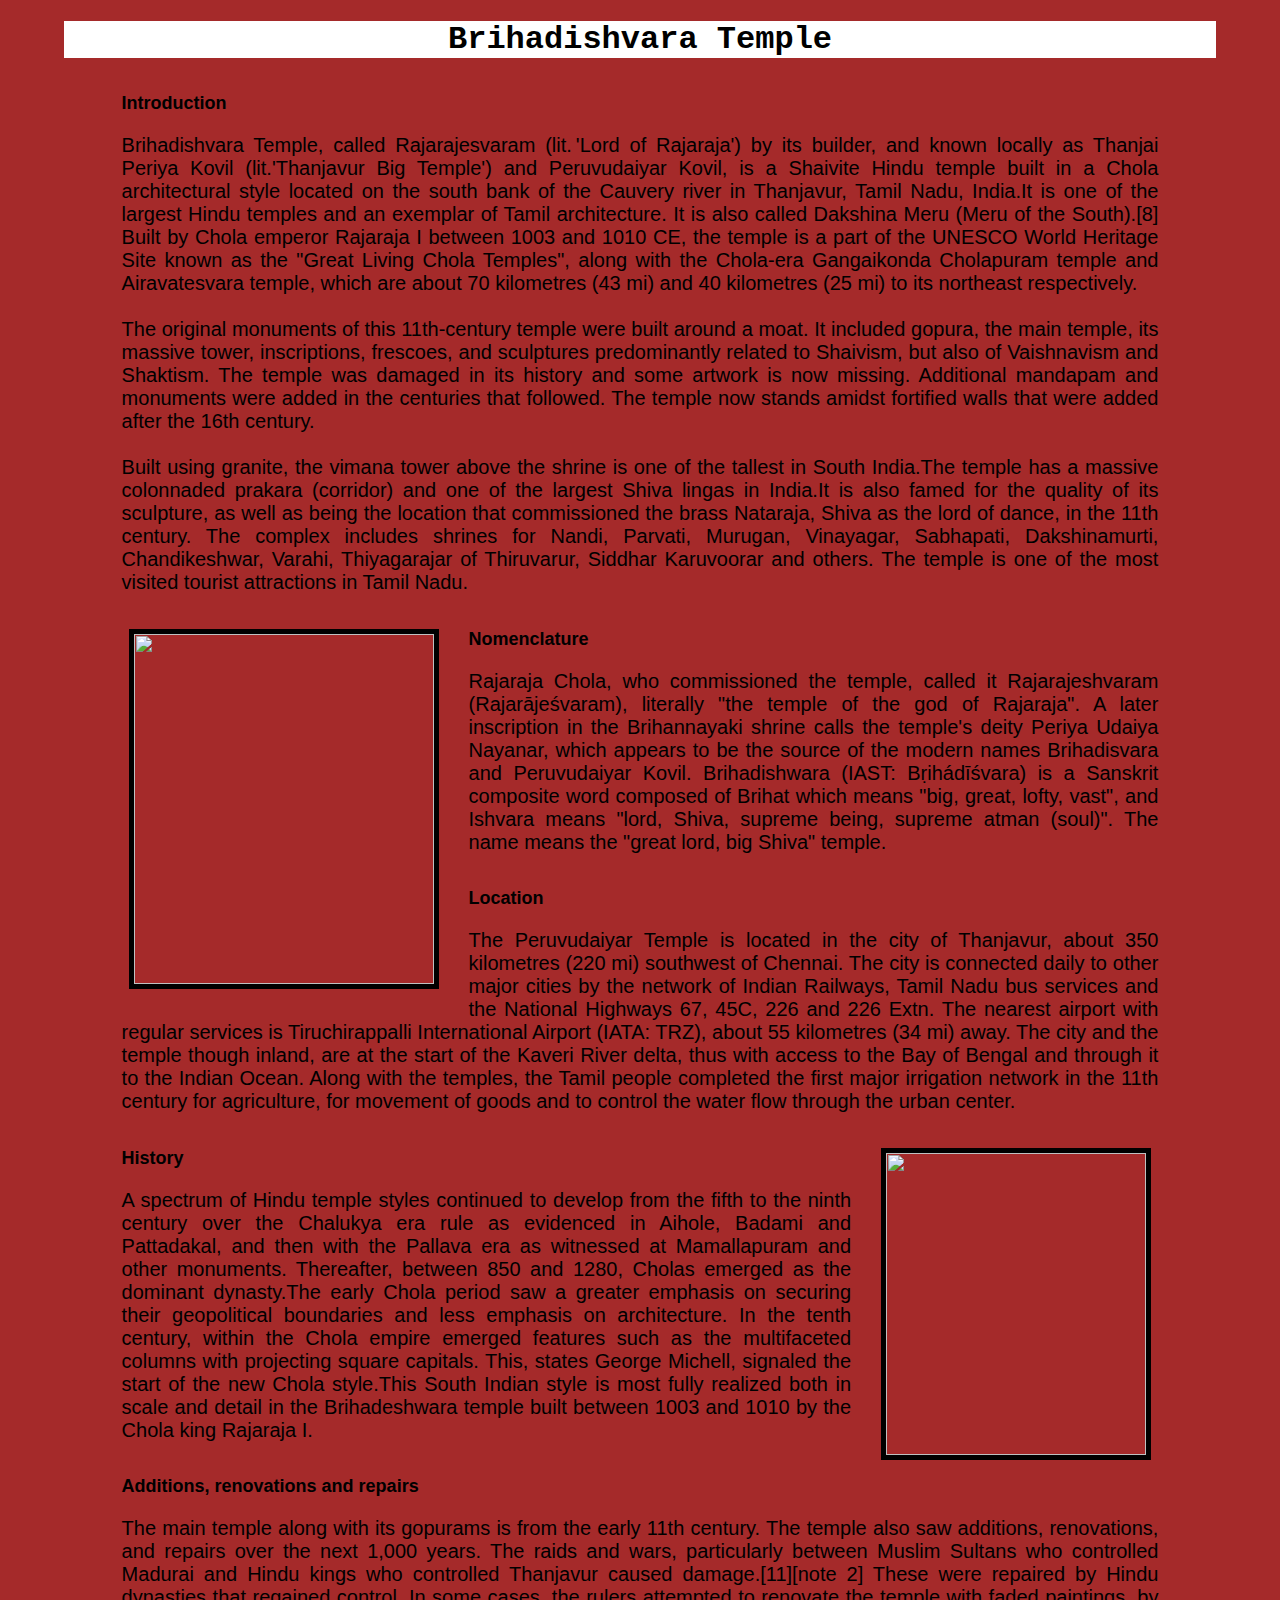
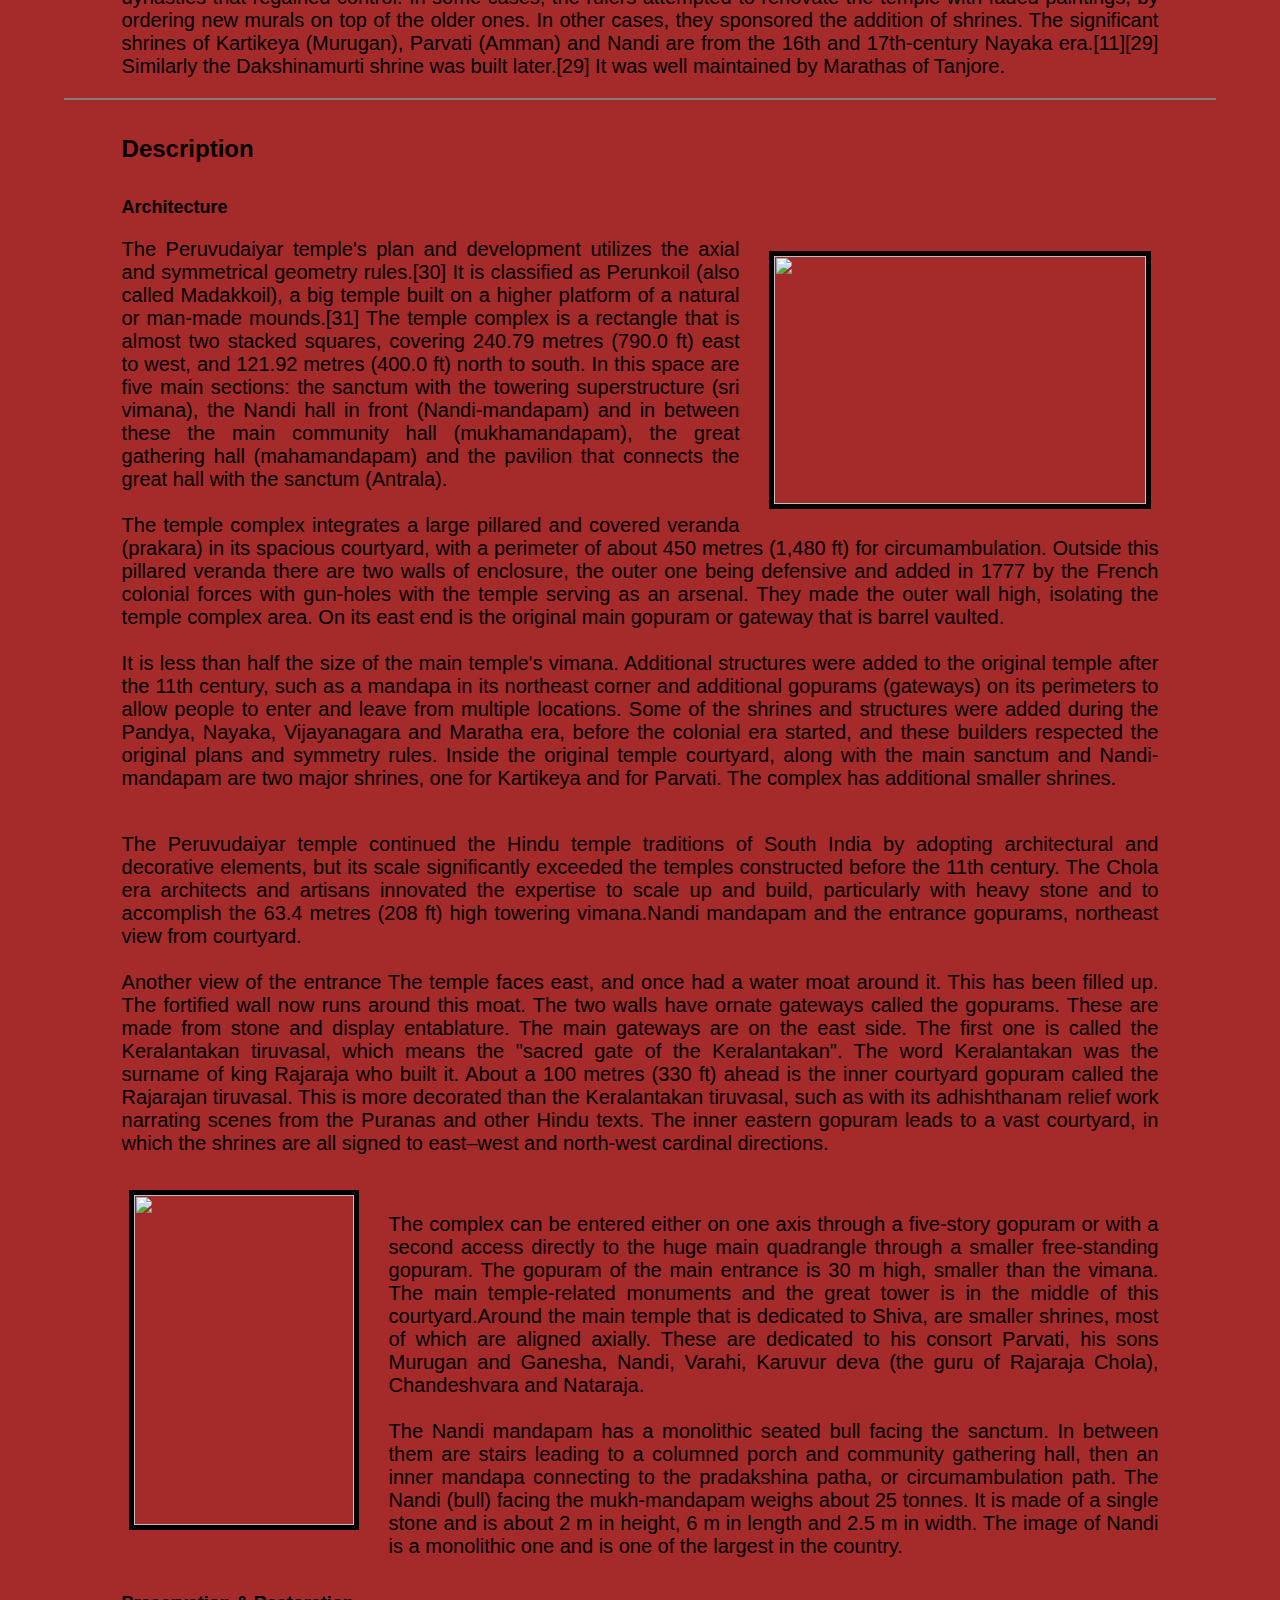
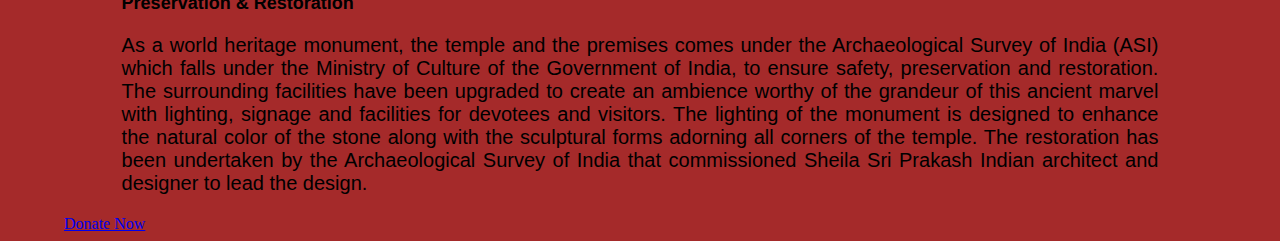
==== index.html @ 0b845dc3 "Update index.html" ====
<!DOCTYPE html>
<html>

<!-- Page title -->
    <title>Brihadishwara Temple</title>


<!-- Page style settings -->
    <body style="margin-left: 5%;margin-right: 5%;">
        <style>
            body{
                background-color: brown;
            }
        </style>


<!-- Page Header -->
            <h1 style="color:black;font-family: 'Courier New', Courier, monospace;text-align: center;background-color: white;">
            Brihadishvara Temple</h1> 


<!-- Introduction. Had to add body since it was being the parent element-->
            <body>
                
                <h3 style="font-family:Verdana, Geneva, Tahoma, sans-serif;font-size: large;margin-left: 5%;margin-top: 3%;">Introduction</h3>
            </body>


<!-- Paragraph one. Photo is aligned to left and fixed. The text wraps the photo. Hspace creates space to the photo from the phone frame and paragraph on our right. Vspace does the same on top and bottom. Image is taken in p markup to enable styles on it. Margin has to be adjusted after setting H and V spaces.-->            
             <p style="font-family: 'Gill Sans', 'Gill Sans MT', Calibri, 'Trebuchet MS', sans-serif;font-size: 20px;margin-left: 5%;margin-right:5%;font-weight: 300;text-align:justify;">
            Brihadishvara Temple, called Rajarajesvaram (lit. 'Lord of Rajaraja') by its builder, and known locally as Thanjai Periya Kovil (lit.'Thanjavur Big Temple') and Peruvudaiyar Kovil, is a Shaivite Hindu temple built in a Chola architectural style located on the south bank of the Cauvery river in Thanjavur, Tamil Nadu, India.It is one of the largest Hindu temples and an exemplar of Tamil architecture. It is also called Dakshina Meru (Meru of the South).[8] Built by Chola emperor Rajaraja I between 1003 and 1010 CE, the temple is a part of the UNESCO World Heritage Site known as the "Great Living Chola Temples", along with the Chola-era Gangaikonda Cholapuram temple and Airavatesvara temple, which are about 70 kilometres (43 mi) and 40 kilometres (25 mi) to its northeast respectively.<br>

<br>

            The original monuments of this 11th-century temple were built around a moat. It included gopura, the main temple, its massive tower, inscriptions, frescoes, and sculptures predominantly related to Shaivism, but also of Vaishnavism and Shaktism. The temple was damaged in its history and some artwork is now missing. Additional mandapam and monuments were added in the centuries that followed. The temple now stands amidst fortified walls that were added after the 16th century.<br>
            
<br>
            
            Built using granite, the vimana tower above the shrine is one of the tallest in South India.The temple has a massive colonnaded prakara (corridor) and one of the largest Shiva lingas in India.It is also famed for the quality of its sculpture, as well as being the location that commissioned the brass Nataraja, Shiva as the lord of dance, in the 11th century. The complex includes shrines for Nandi, Parvati, Murugan, Vinayagar, Sabhapati, Dakshinamurti, Chandikeshwar, Varahi, Thiyagarajar of Thiruvarur, Siddhar Karuvoorar and others. The temple is one of the most visited tourist attractions in Tamil Nadu.</p>
            
               
            <p style="margin-left: 3%;"><img src="https://upload.wikimedia.org/wikipedia/commons/thumb/e/e9/Brihadesvara_Temple%2C_Tanjavur%2C_India_02.jpg/800px-Brihadesvara_Temple%2C_Tanjavur%2C_India_02.jpg" border="5px" width="300px" height="350px" ALIGN="left" HSPACE="30cm" VSPACE="15cm"></p>
            


<!-- Paragraph two -->        
            <h3 style="font-family:Verdana, Geneva, Tahoma, sans-serif;font-size: large;margin-left: 5%;margin-top: 3%;">Nomenclature</h3>

            <p style="font-family: 'Gill Sans', 'Gill Sans MT', Calibri, 'Trebuchet MS', sans-serif;font-size: 20px;margin-left: 5%;margin-right:5%;font-weight: 300;text-align:justify;">   Rajaraja Chola, who commissioned the temple, called it Rajarajeshvaram        (Rajarājeśvaram), literally "the temple of the god of Rajaraja". A later inscription in the Brihannayaki shrine calls the temple's deity Periya Udaiya Nayanar, which appears to be the source of the modern names Brihadisvara and Peruvudaiyar Kovil.

            Brihadishwara (IAST: Bṛihádīśvara) is a Sanskrit composite word composed of Brihat which means "big, great, lofty, vast", and Ishvara means "lord, Shiva, supreme being, supreme atman (soul)". The name means the "great lord, big Shiva" temple.</p>
            

            <h3 style="font-family:Verdana, Geneva, Tahoma, sans-serif;font-size: large;margin-left: 5%;margin-top: 3%;">Location</h3>
        
            <p style="font-family: 'Gill Sans', 'Gill Sans MT', Calibri, 'Trebuchet MS', sans-serif;font-size: 20px;margin-left: 5%;margin-right:5%;font-weight: 300;text-align:justify;"> 
            The Peruvudaiyar Temple is located in the city of Thanjavur, about 350 kilometres (220 mi) southwest of Chennai. The city is connected daily to other major cities by the network of Indian Railways, Tamil Nadu bus services and the National Highways 67, 45C, 226 and 226 Extn. The nearest airport with regular services is Tiruchirappalli International Airport (IATA: TRZ), about 55 kilometres (34 mi) away.
        
            The city and the temple though inland, are at the start of the Kaveri River delta, thus with access to the Bay of Bengal and through it to the Indian Ocean. Along with the temples, the Tamil people completed the first major irrigation network in the 11th century for agriculture, for movement of goods and to control the water flow through the urban center.</p>
            
        
            <p style="margin-left: 3%;margin-right: 3%;"><img src="https://upload.wikimedia.org/wikipedia/commons/thumb/8/84/Raraja_detail.png/258px-Raraja_detail.png" border="5px" width="260.4px" height="302.4px" ALIGN="right" HSPACE="30cm" VSPACE="15cm"></p>
            
            
            
<!-- Paragraph three -->
            <h3 style="font-family:Verdana, Geneva, Tahoma, sans-serif;font-size: large;margin-left: 5%;margin-top: 3%;">History</h3>
    
            <p style="font-family: 'Gill Sans', 'Gill Sans MT', Calibri, 'Trebuchet MS', sans-serif;font-size: 20px;margin-left: 5%;margin-right:5%;font-weight: 300;text-align:justify;">A spectrum of Hindu temple styles continued to develop from the fifth to the ninth century over the Chalukya era rule as evidenced in Aihole, Badami and Pattadakal, and then with the Pallava era as witnessed at Mamallapuram and other monuments. Thereafter, between 850 and 1280, Cholas emerged as the dominant dynasty.The early Chola period saw a greater emphasis on securing their geopolitical boundaries and less emphasis on architecture. In the tenth century, within the Chola empire emerged features such as the multifaceted columns with projecting square capitals. This, states George Michell, signaled the start of the new Chola style.This South Indian style is most fully realized both in scale and detail in the Brihadeshwara temple built between 1003 and 1010 by the Chola king Rajaraja I.</p>
            
    

<!-- Paragraph four -->
            <h3 style="font-family:Verdana, Geneva, Tahoma, sans-serif;font-size: large;margin-left: 5%;margin-top: 3%;">Additions, renovations and repairs</h3>
    
            <p style="font-family: 'Gill Sans', 'Gill Sans MT', Calibri, 'Trebuchet MS', sans-serif;font-size: 20px;margin-left: 5%;margin-right:5%;font-weight: 300;text-align:justify;">The main temple along with its gopurams is from the early 11th century. The temple also saw additions, renovations, and repairs over the next 1,000 years. The raids and wars, particularly between Muslim Sultans who controlled Madurai and Hindu kings who controlled Thanjavur caused damage.[11][note 2] These were repaired by Hindu dynasties that regained control. In some cases, the rulers attempted to renovate the temple with faded paintings, by ordering new murals on top of the older ones. In other cases, they sponsored the addition of shrines. The significant shrines of Kartikeya (Murugan), Parvati (Amman) and Nandi are from the 16th and 17th-century Nayaka era.[11][29] Similarly the Dakshinamurti shrine was built later.[29] It was well maintained by Marathas of Tanjore.</p>
            


<!-- Gray line to divide sections in page -->
            <hr color="gray" />


<!-- Description Header -->
            <h1 style="font-family:'Lucida Sans', 'Lucida Sans Regular', 'Lucida Grande', 'Lucida Sans Unicode', Geneva, Verdana, sans-serif;font-size:x-large;margin-left: 5%;margin-top: 3%;">Description</h1>


<!-- Paragraph One -->
            <h3 style="font-family:Verdana, Geneva, Tahoma, sans-serif;font-size: large;margin-left: 5%;margin-top: 3%;">Architecture</h3>

            <p style="margin-left: 3%;margin-right: 3%;"><img src="https://upload.wikimedia.org/wikipedia/commons/thumb/6/6e/TANJORE_2.jpg/372px-TANJORE_2.jpg" border="5px" width="372px" height="247.5px" ALIGN="right" HSPACE="30cm" VSPACE="15cm"></p>

            <p style="font-family: 'Gill Sans', 'Gill Sans MT', Calibri, 'Trebuchet MS', sans-serif;font-size: 20px;margin-left: 5%;margin-right:5%;font-weight: 300;text-align:justify;">The Peruvudaiyar temple's plan and development utilizes the axial and symmetrical geometry rules.[30] It is classified as Perunkoil (also called Madakkoil), a big temple built on a higher platform of a natural or man-made mounds.[31] The temple complex is a rectangle that is almost two stacked squares, covering 240.79 metres (790.0 ft) east to west, and 121.92 metres (400.0 ft) north to south. In this space are five main sections: the sanctum with the towering superstructure (sri vimana), the Nandi hall in front (Nandi-mandapam) and in between these the main community hall (mukhamandapam), the great gathering hall (mahamandapam) and the pavilion that connects the great hall with the sanctum (Antrala).<br>
            <br>
            The temple complex integrates a large pillared and covered veranda (prakara) in its spacious courtyard, with a perimeter of about 450 metres (1,480 ft) for circumambulation. Outside this pillared veranda there are two walls of enclosure, the outer one being defensive and added in 1777 by the French colonial forces with gun-holes with the temple serving as an arsenal. They made the outer wall high, isolating the temple complex area. On its east end is the original main gopuram or gateway that is barrel vaulted. <br>
                
            <br>
            It is less than half the size of the main temple's vimana. Additional structures were added to the original temple after the 11th century, such as a mandapa in its northeast corner and additional gopurams (gateways) on its perimeters to allow people to enter and leave from multiple locations. Some of the shrines and structures were added during the Pandya, Nayaka, Vijayanagara and Maratha era, before the colonial era started, and these builders respected the original plans and symmetry rules. Inside the original temple courtyard, along with the main sanctum and Nandi-mandapam are two major shrines, one for Kartikeya and for Parvati. The complex has additional smaller shrines.<br>


            <br>
            <p style="font-family: 'Gill Sans', 'Gill Sans MT', Calibri, 'Trebuchet MS', sans-serif;font-size: 20px;margin-left: 5%;margin-right:5%;font-weight: 300;text-align:justify;">The Peruvudaiyar temple continued the Hindu temple traditions of South India by adopting architectural and decorative elements, but its scale significantly exceeded the temples constructed before the 11th century. The Chola era architects and artisans innovated the expertise to scale up and build, particularly with heavy stone and to accomplish the 63.4 metres (208 ft) high towering vimana.Nandi mandapam and the entrance gopurams, northeast view from courtyard.<br>
<br>           
                
            Another view of the entrance
            The temple faces east, and once had a water moat around it. This has been filled up. The fortified wall now runs around this moat. The two walls have ornate gateways called the gopurams. These are made from stone and display entablature. The main gateways are on the east side. The first one is called the Keralantakan tiruvasal, which means the "sacred gate of the Keralantakan". The word Keralantakan was the surname of king Rajaraja who built it. About a 100 metres (330 ft) ahead is the inner courtyard gopuram called the Rajarajan tiruvasal. This is more decorated than the Keralantakan tiruvasal, such as with its adhishthanam relief work narrating scenes from the Puranas and other Hindu texts. The inner eastern gopuram leads to a vast courtyard, in which the shrines are all signed to east–west and north-west cardinal directions.<br>

            
            <p style="margin-left: 3%;margin-right: 3%;"><img src="https://upload.wikimedia.org/wikipedia/commons/thumb/a/a5/Thanjavur_Brihadeeswara_Temple_Entrance.JPG/165px-Thanjavur_Brihadeeswara_Temple_Entrance.JPG" border="5px" width="220px" height="330px" ALIGN="left" HSPACE="30cm" VSPACE="15cm"></p>

            <br>
            <p style="font-family: 'Gill Sans', 'Gill Sans MT', Calibri, 'Trebuchet MS', sans-serif;font-size: 20px;margin-left: 5%;margin-right:5%;font-weight: 300;text-align:justify;"> The complex can be entered either on one axis through a five-story gopuram or with a second access directly to the huge main quadrangle through a smaller free-standing gopuram. The gopuram of the main entrance is 30 m high, smaller than the vimana. The main temple-related monuments and the great tower is in the middle of this courtyard.Around the main temple that is dedicated to Shiva, are smaller shrines, most of which are aligned axially. These are dedicated to his consort Parvati, his sons Murugan and Ganesha, Nandi, Varahi, Karuvur deva (the guru of Rajaraja Chola), Chandeshvara and Nataraja. <br>
            
<br>        
            
            The Nandi mandapam has a monolithic seated bull facing the sanctum. In between them are stairs leading to a columned porch and community gathering hall, then an inner mandapa connecting to the pradakshina patha, or circumambulation path. The Nandi (bull) facing the mukh-mandapam weighs about 25 tonnes. It is made of a single stone and is about 2 m in height, 6 m in length and 2.5 m in width. The image of Nandi is a monolithic one and is one of the largest in the country.</p>
        
        <!-- Parag -->
            
            <h3 style="font-family:Verdana, Geneva, Tahoma, sans-serif;font-size: large;margin-left: 5%;margin-top: 3%;">Preservation & Restoration</h3>
    
            <p style="font-family: 'Gill Sans', 'Gill Sans MT', Calibri, 'Trebuchet MS', sans-serif;font-size: 20px;margin-left: 5%;margin-right:5%;font-weight: 300;text-align:justify;"> As a world heritage monument, the temple and the premises comes under the Archaeological Survey of India (ASI) which falls under the Ministry of Culture of the Government of India, to ensure safety, preservation and restoration. The surrounding facilities have been upgraded to create an ambience worthy of the grandeur of this ancient marvel with lighting, signage and facilities for devotees and visitors. The lighting of the monument is designed to enhance the natural color of the stone along with the sculptural forms adorning all corners of the temple. The restoration has been undertaken by the Archaeological Survey of India that commissioned Sheila Sri Prakash Indian architect and designer to lead the design.</p>
            <a href="web1.html" title="Donate">Donate Now</a>
        
    </body>
</html>
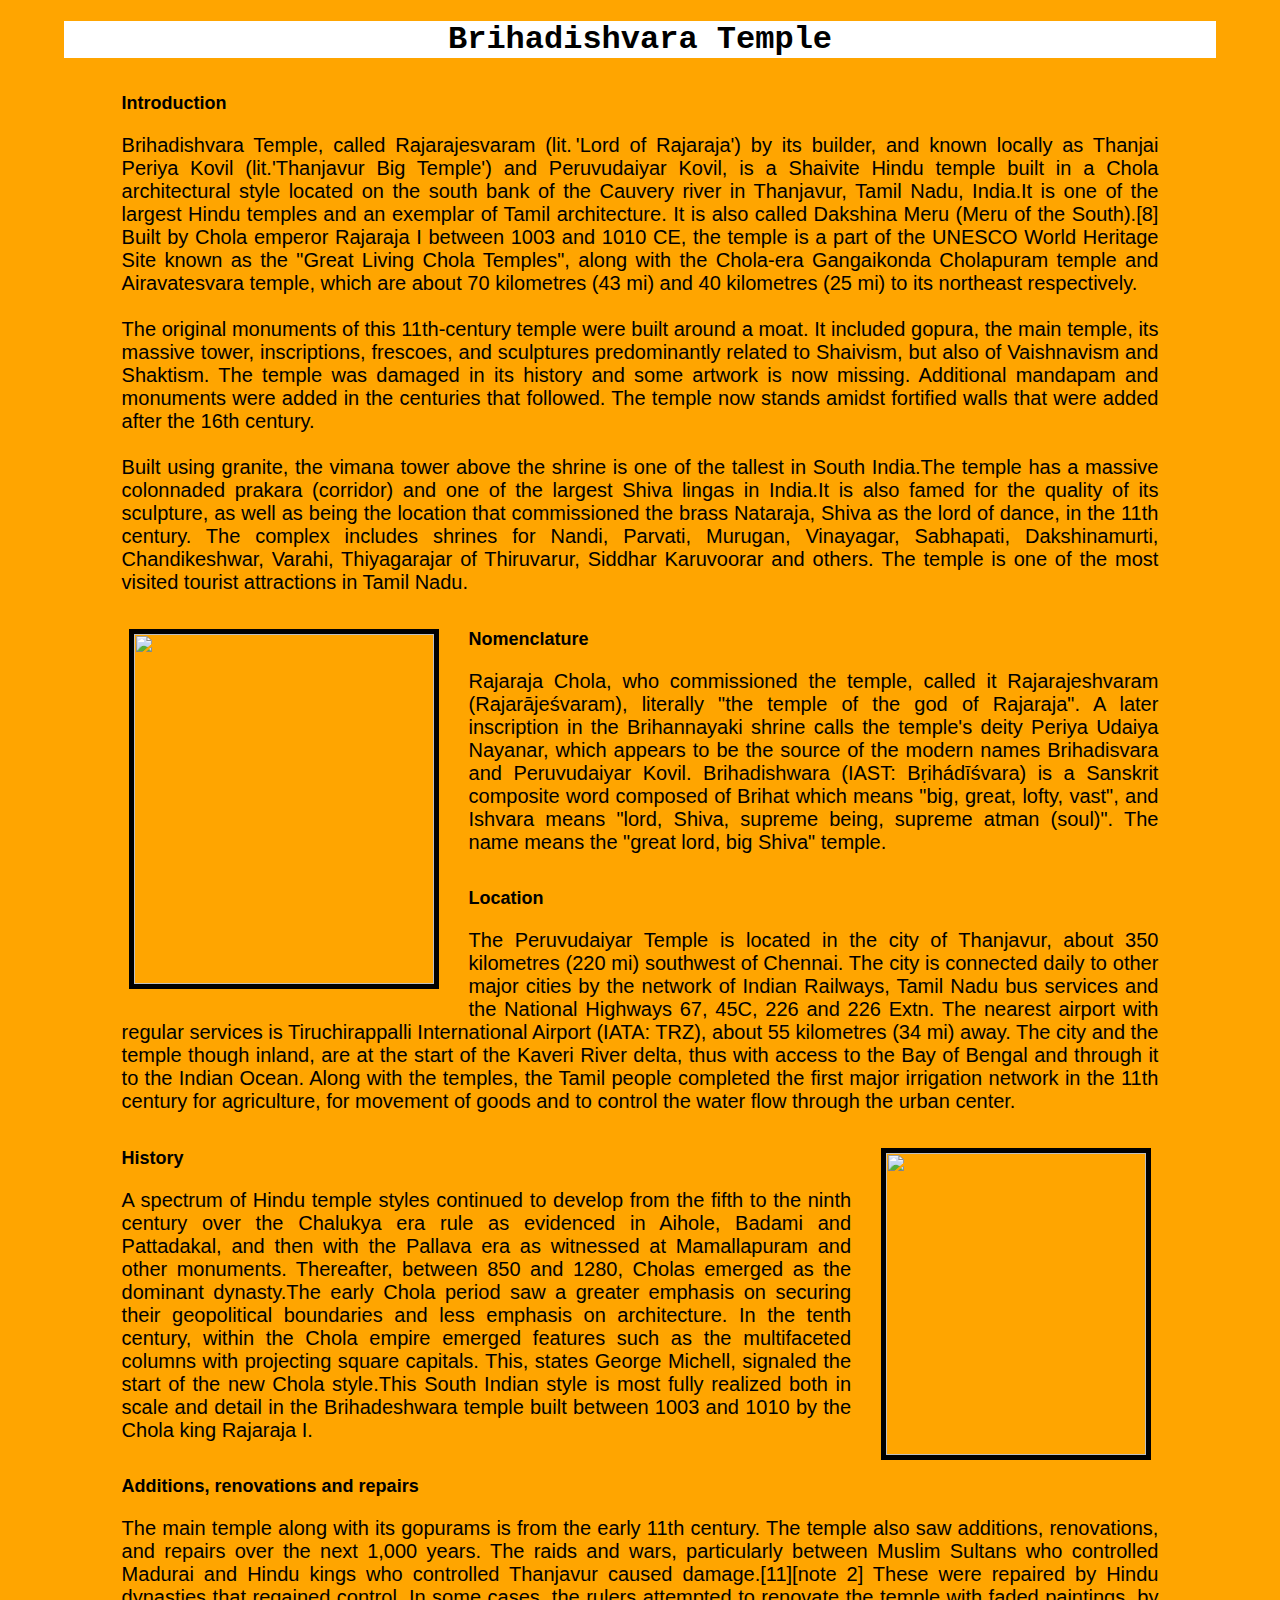
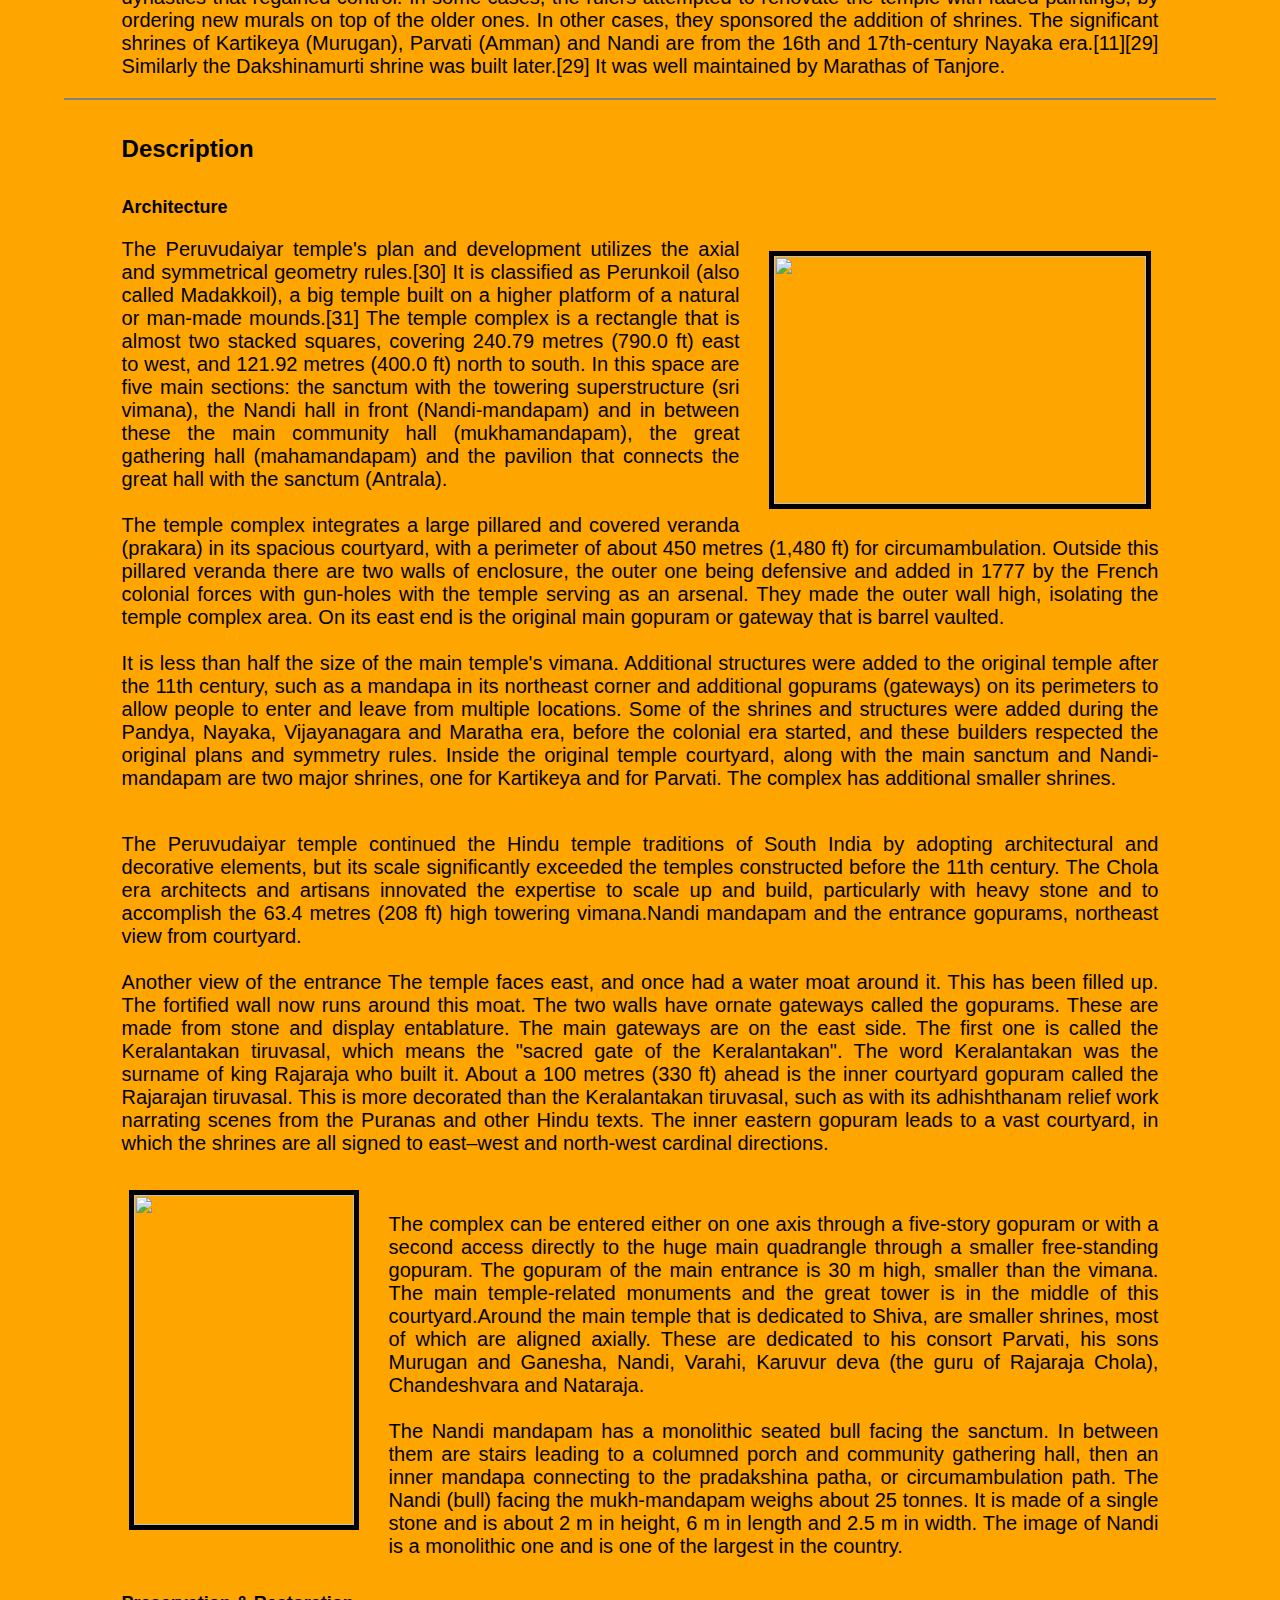
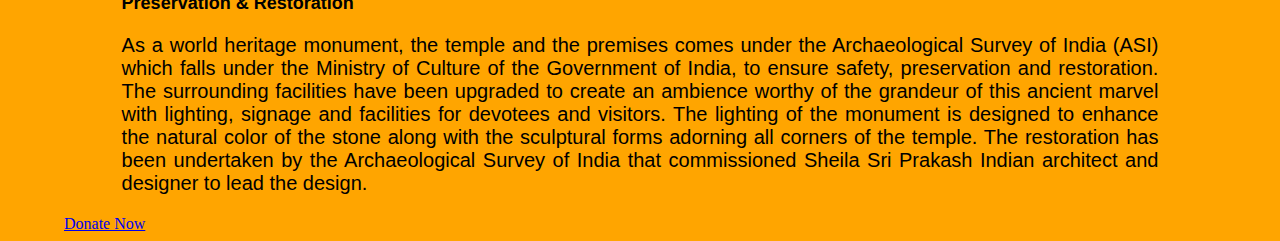
==== commit 659b904b: "Update index.html" ====
--- a/index.html
+++ b/index.html
@@ -9,7 +9,7 @@
     <body style="margin-left: 5%;margin-right: 5%;">
         <style>
             body{
-                background-color: brown;
+                background-color: #FFA500;
             }
         </style>
 
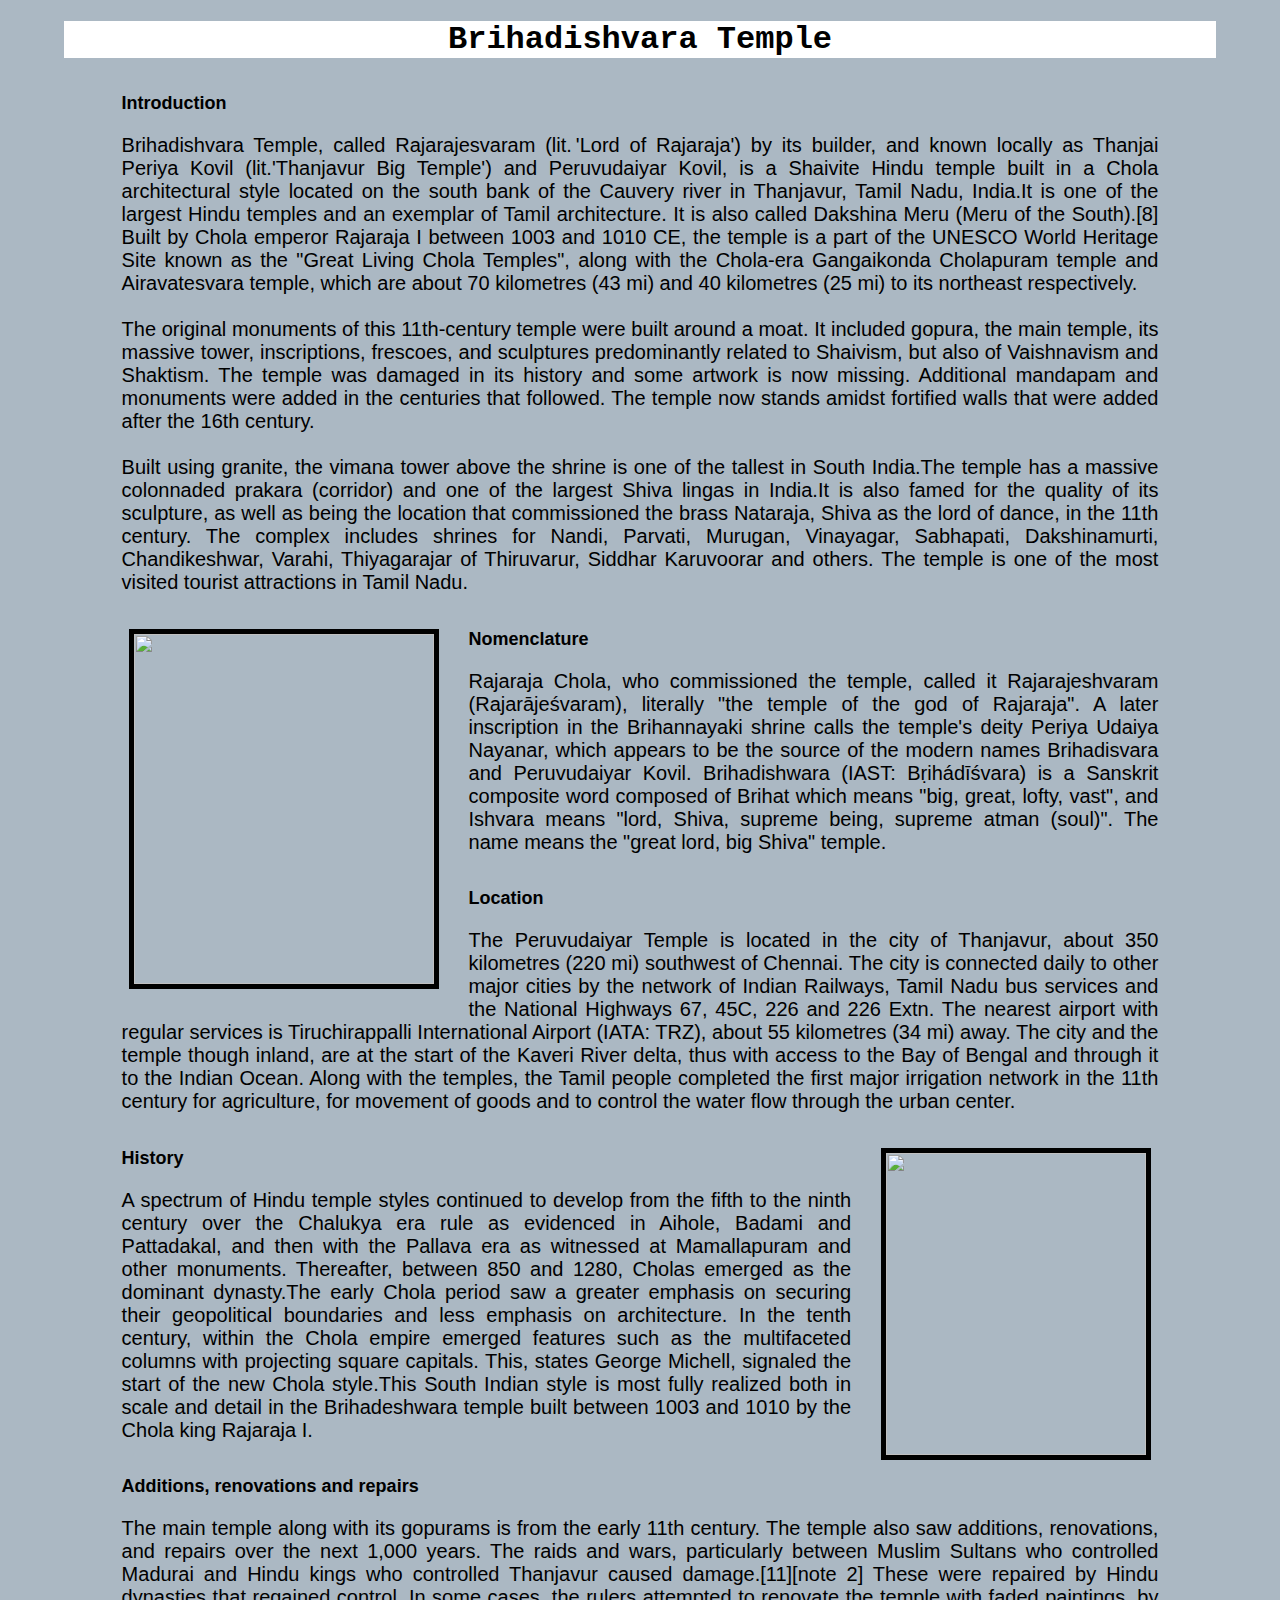
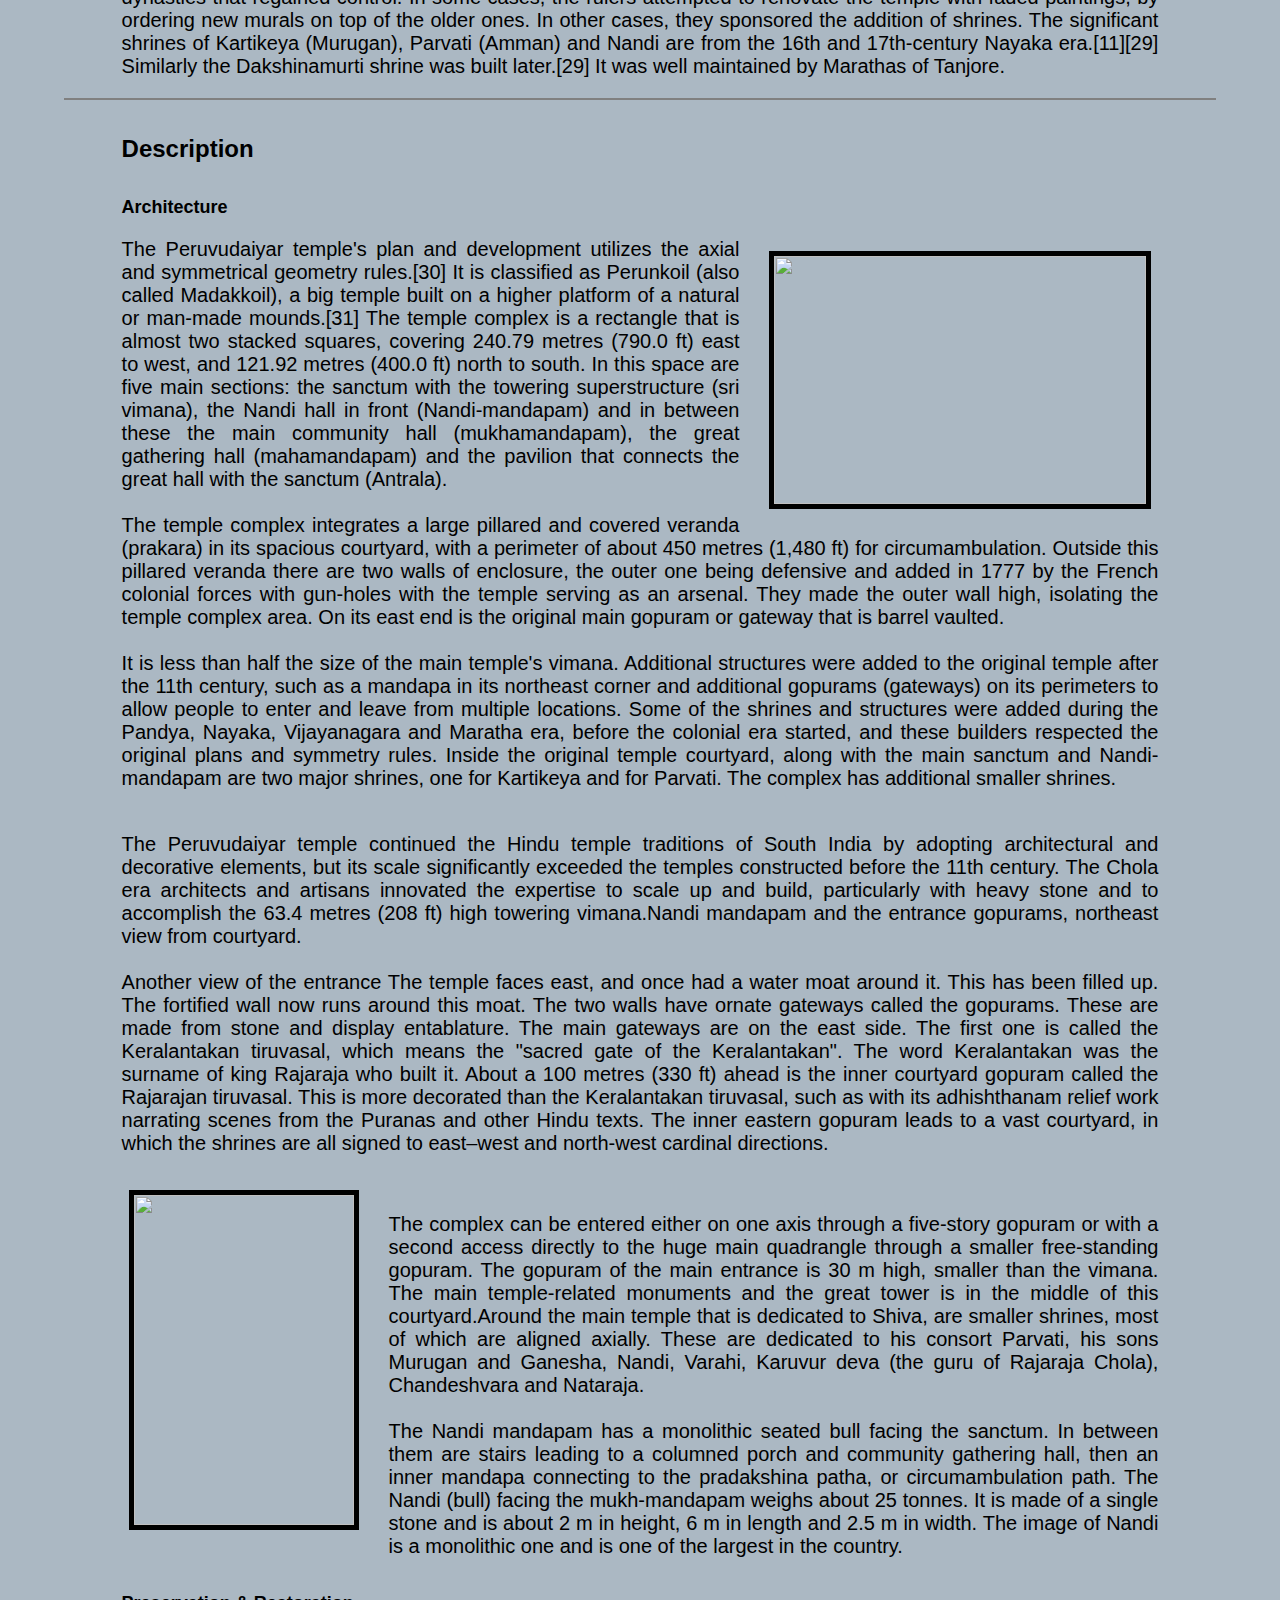
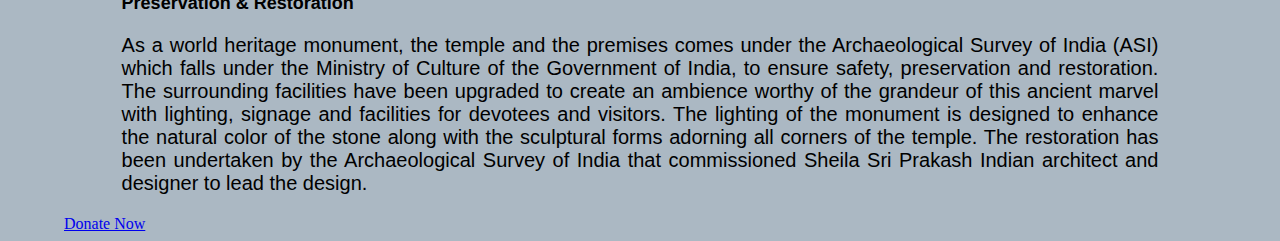
==== commit 9d7fe5ed: "Update index.html" ====
--- a/index.html
+++ b/index.html
@@ -9,7 +9,7 @@
     <body style="margin-left: 5%;margin-right: 5%;">
         <style>
             body{
-                background-color: #FFA500;
+                background-color: #abb8c3;
             }
         </style>
 
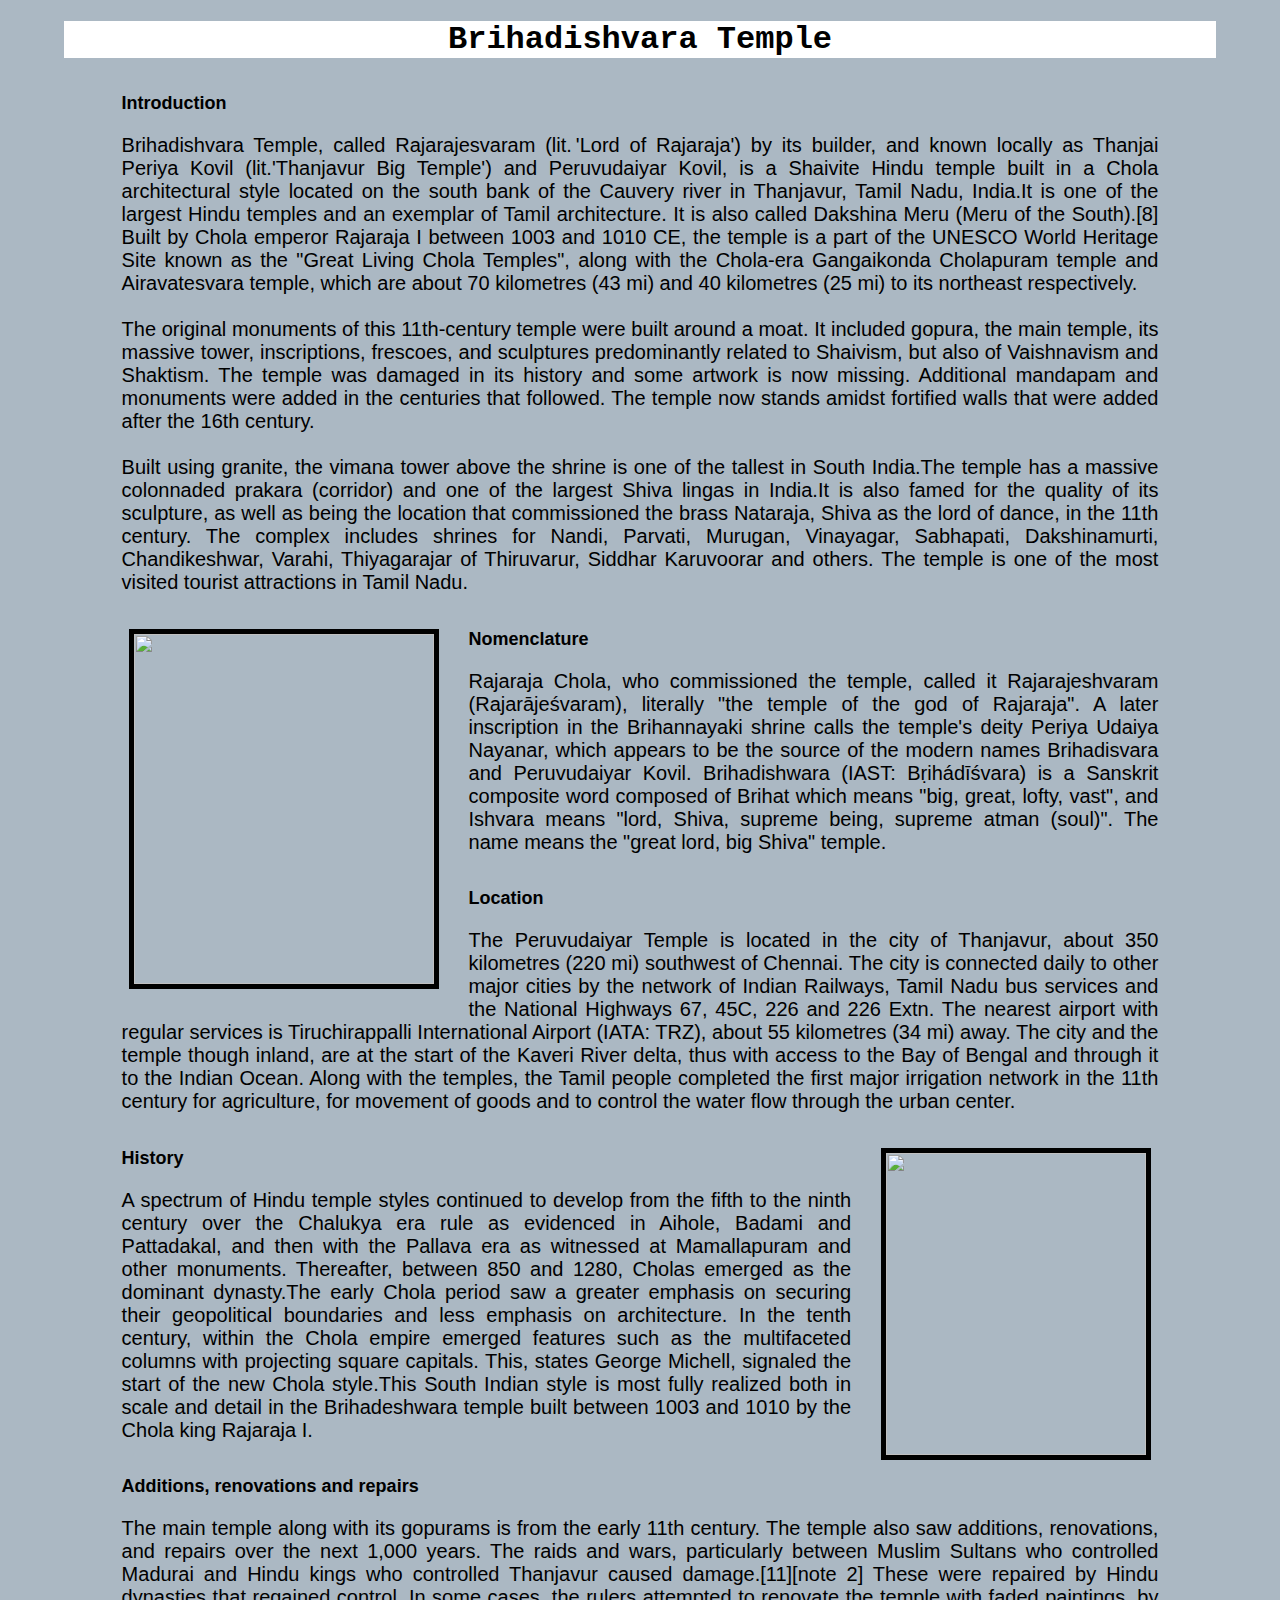
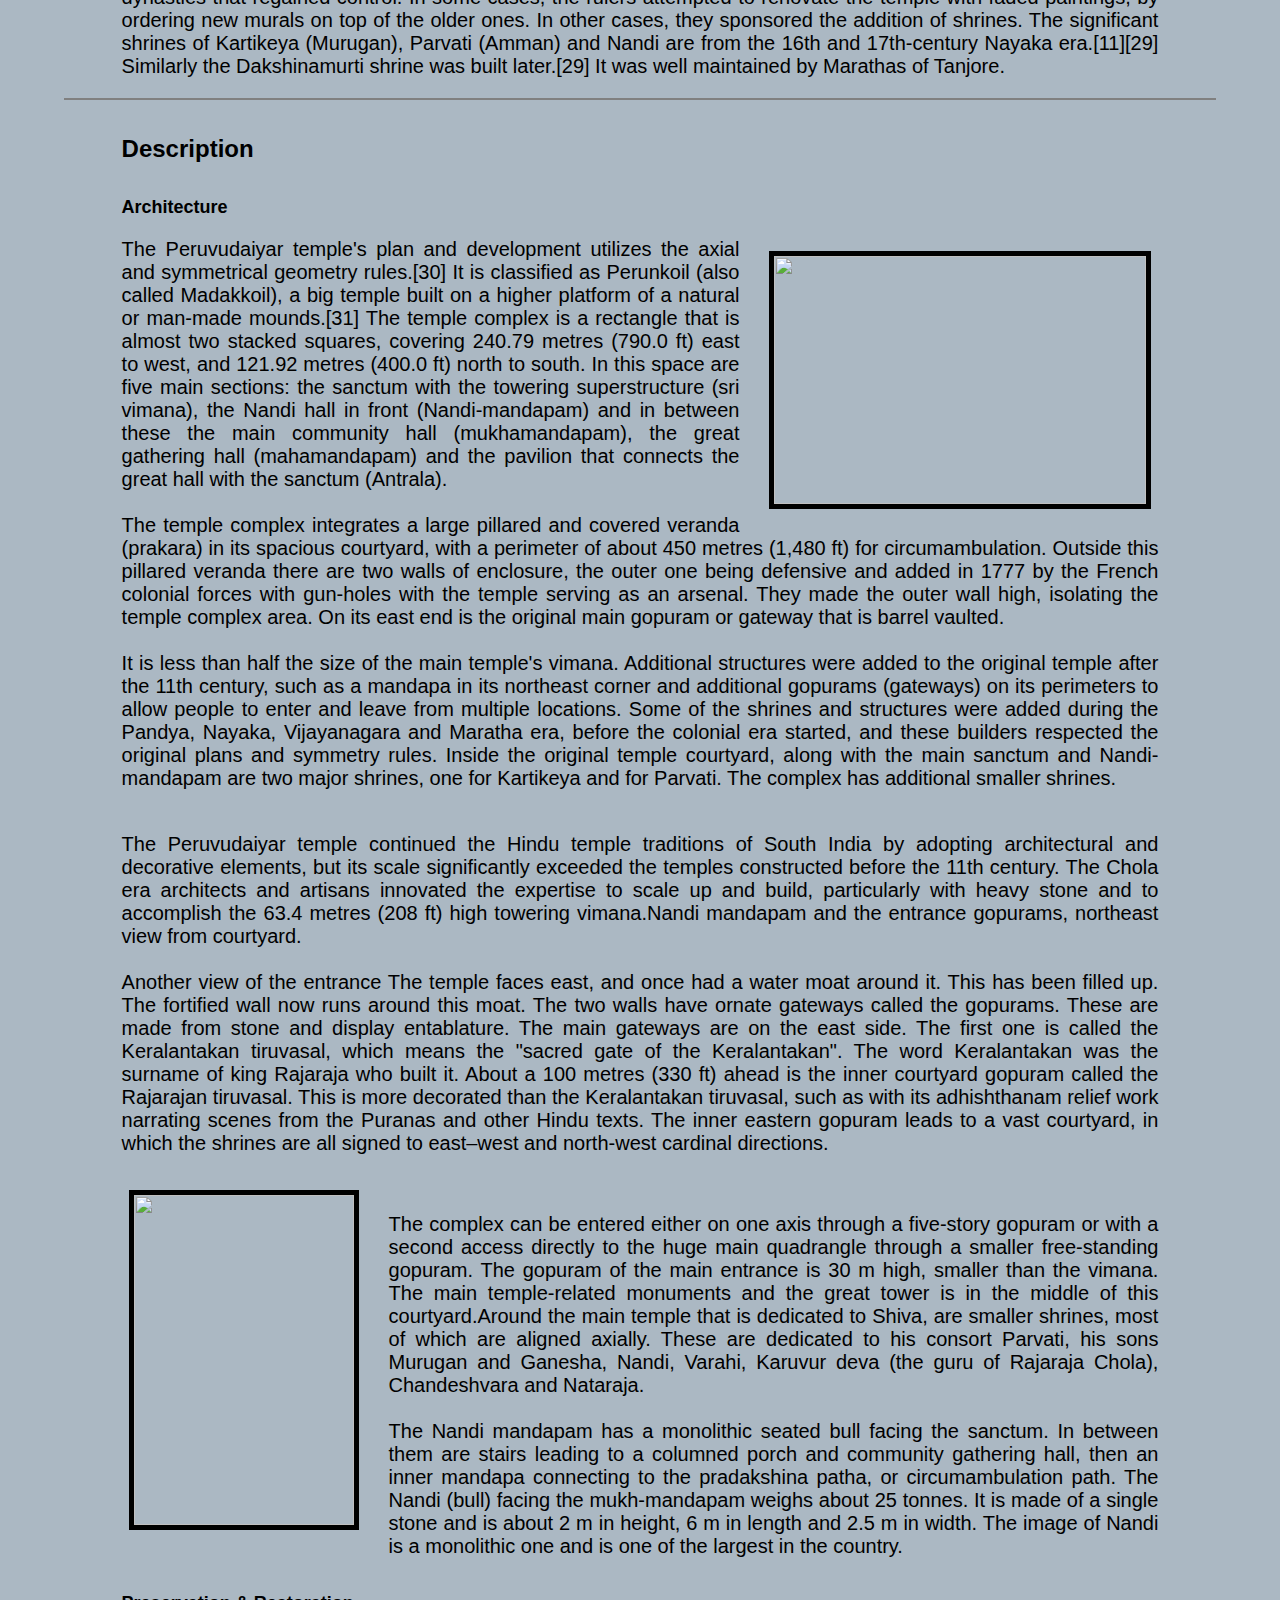
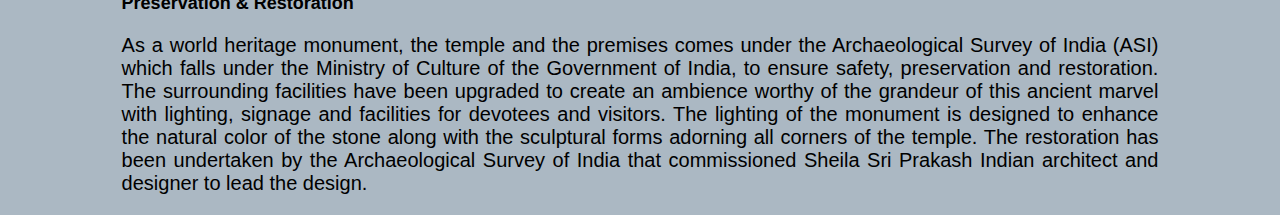
==== commit 33417cde: "Update index.html" ====
--- a/index.html
+++ b/index.html
@@ -120,7 +120,7 @@
             <h3 style="font-family:Verdana, Geneva, Tahoma, sans-serif;font-size: large;margin-left: 5%;margin-top: 3%;">Preservation & Restoration</h3>
     
             <p style="font-family: 'Gill Sans', 'Gill Sans MT', Calibri, 'Trebuchet MS', sans-serif;font-size: 20px;margin-left: 5%;margin-right:5%;font-weight: 300;text-align:justify;"> As a world heritage monument, the temple and the premises comes under the Archaeological Survey of India (ASI) which falls under the Ministry of Culture of the Government of India, to ensure safety, preservation and restoration. The surrounding facilities have been upgraded to create an ambience worthy of the grandeur of this ancient marvel with lighting, signage and facilities for devotees and visitors. The lighting of the monument is designed to enhance the natural color of the stone along with the sculptural forms adorning all corners of the temple. The restoration has been undertaken by the Archaeological Survey of India that commissioned Sheila Sri Prakash Indian architect and designer to lead the design.</p>
-            <a href="web1.html" title="Donate">Donate Now</a>
+            
         
     </body>
 </html>
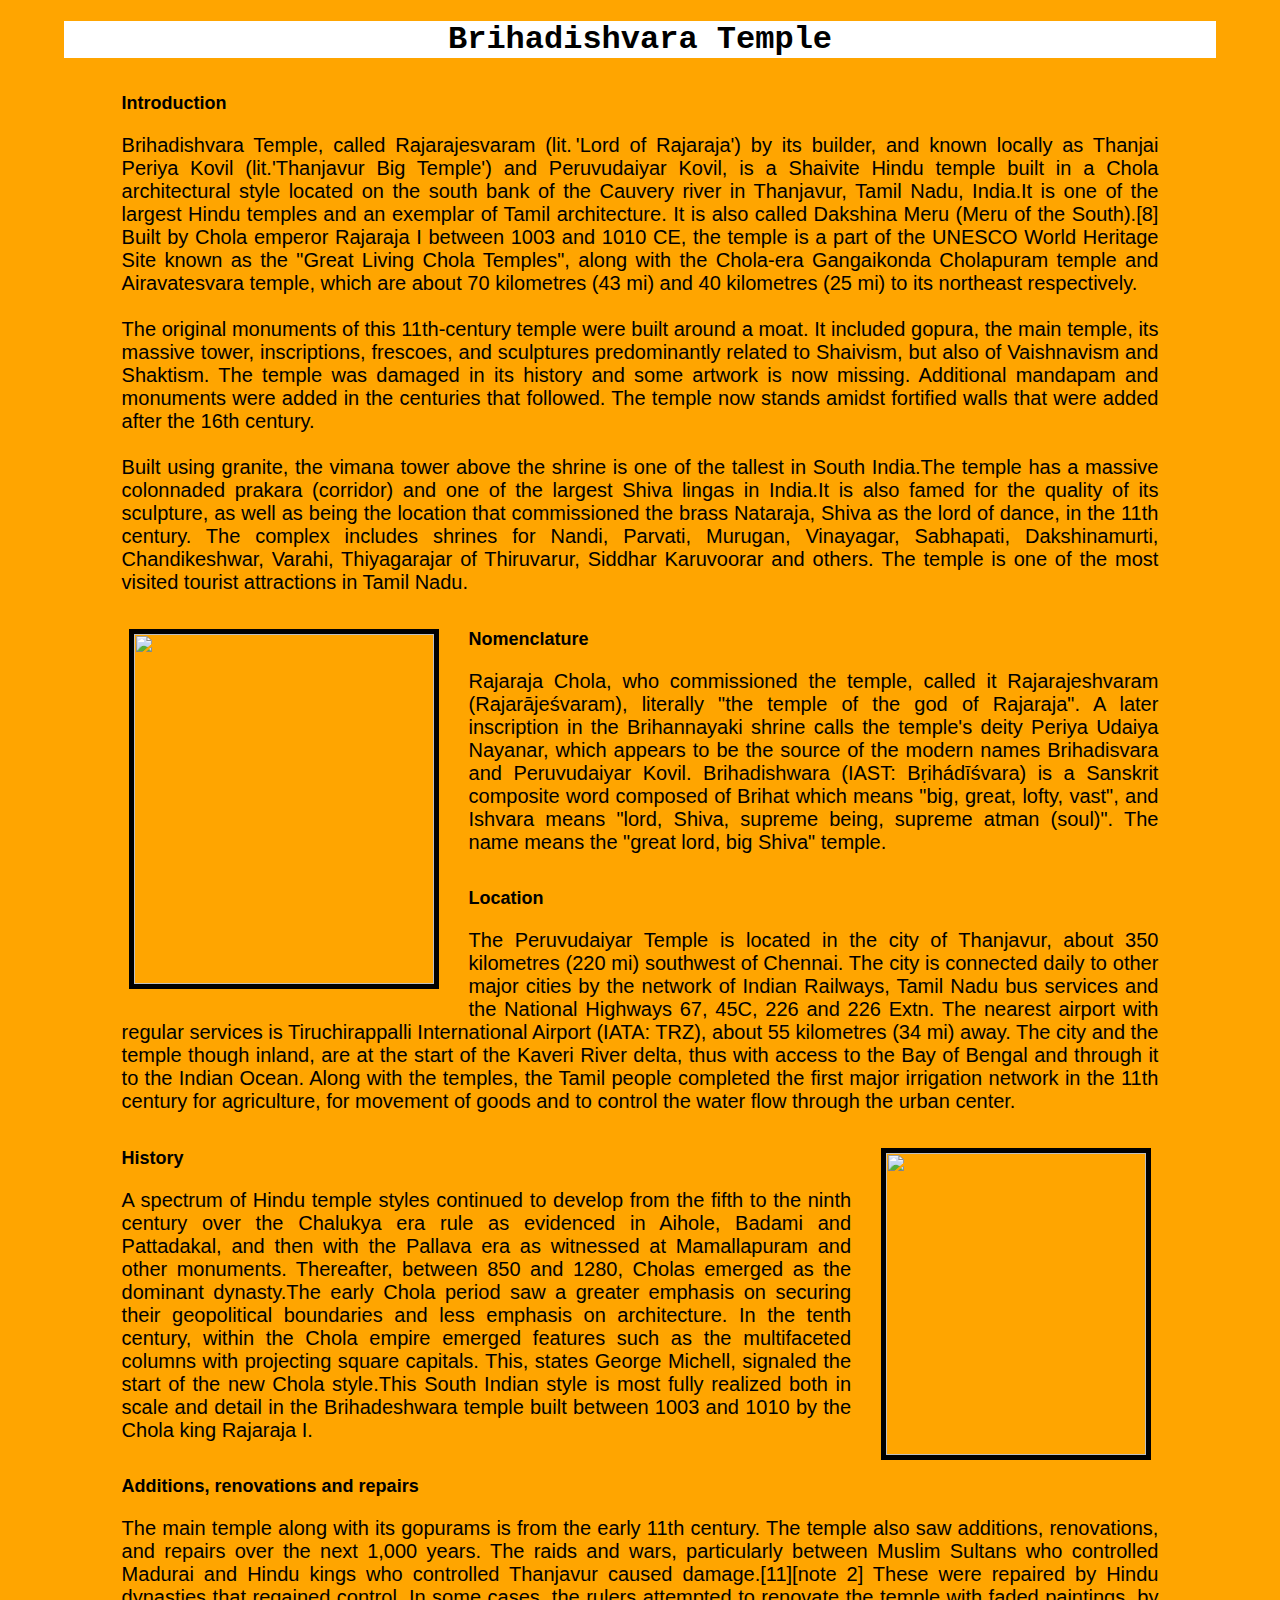
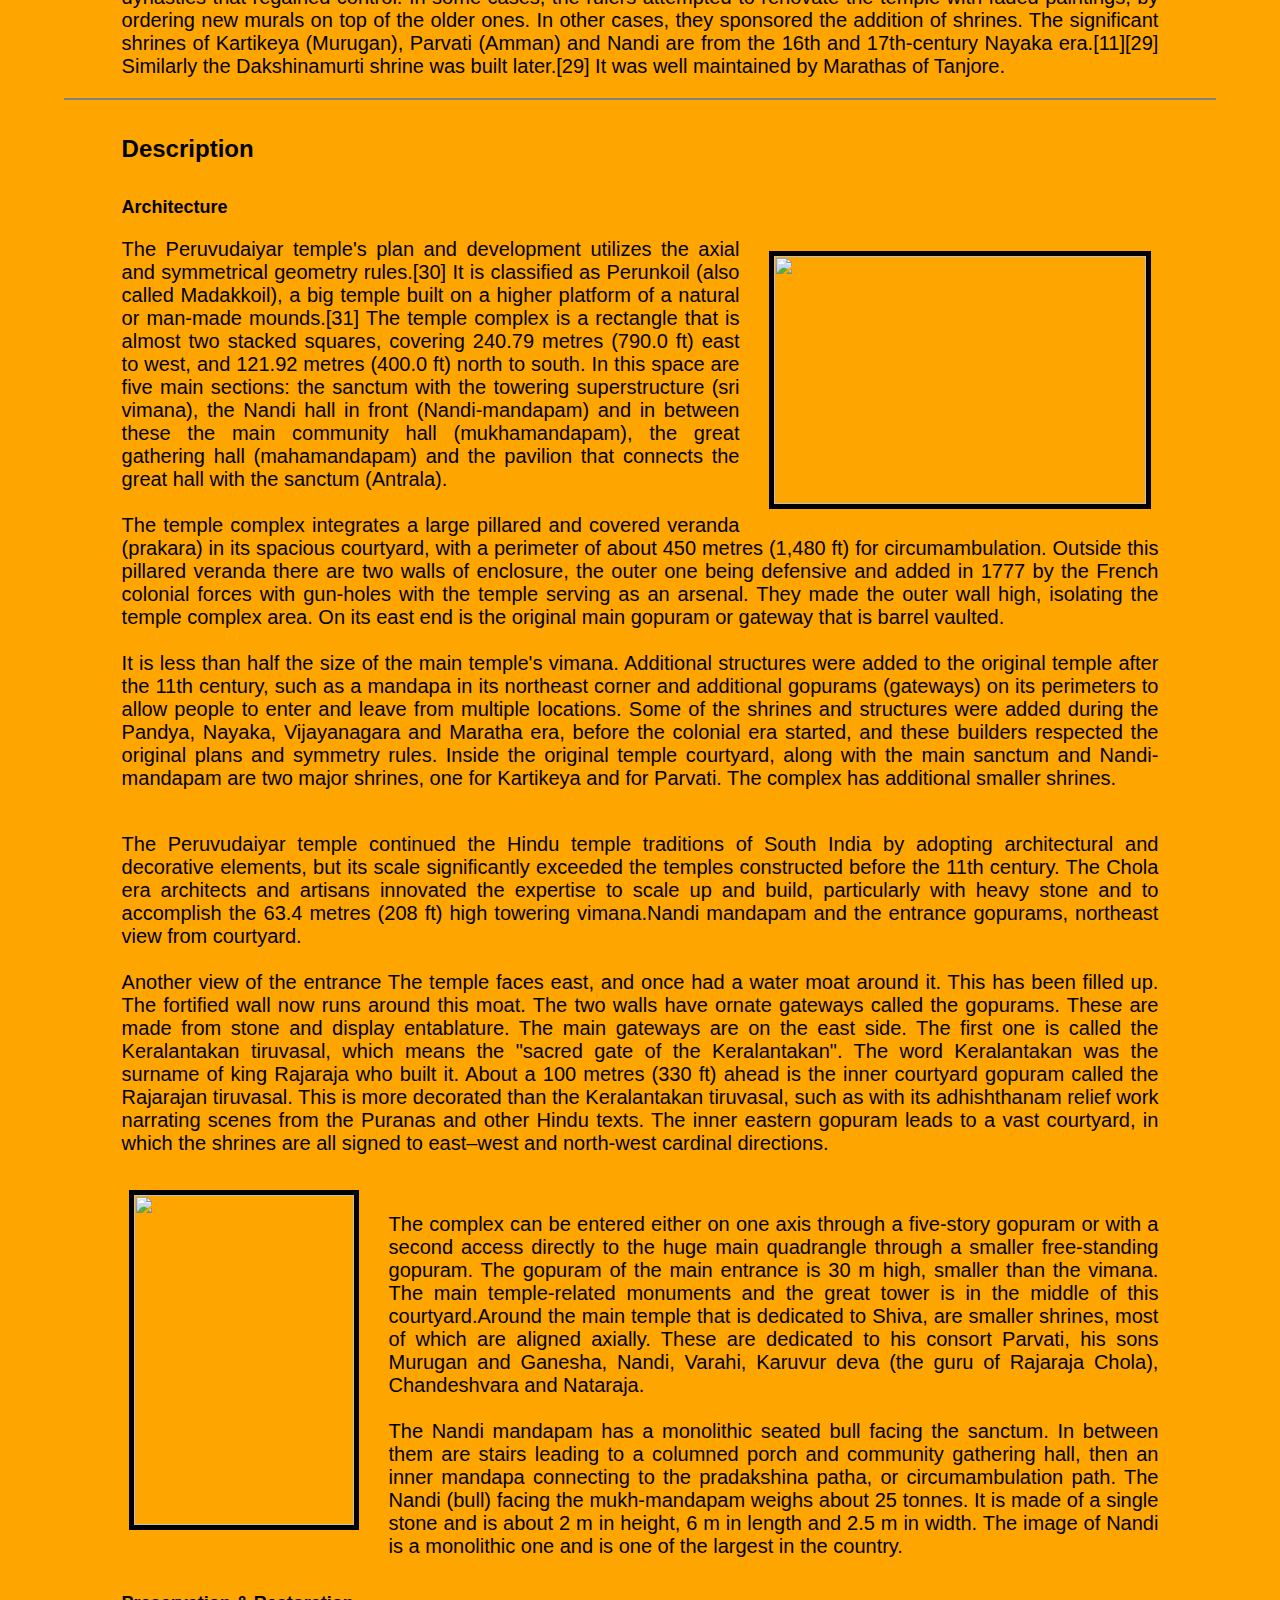
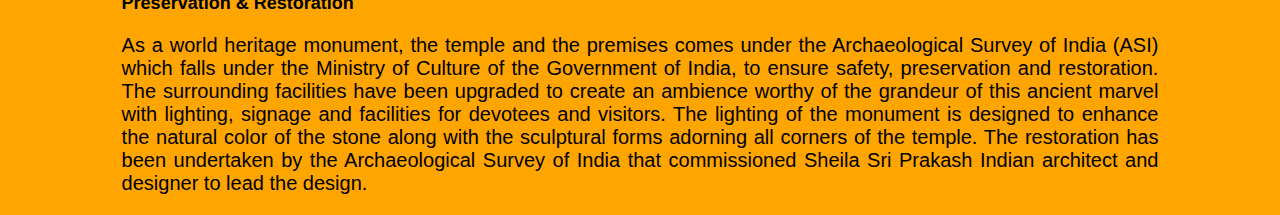
==== commit 3836f780: "Update index.html" ====
--- a/index.html
+++ b/index.html
@@ -9,7 +9,7 @@
     <body style="margin-left: 5%;margin-right: 5%;">
         <style>
             body{
-                background-color: #abb8c3;
+                background-color: #FFA500;
             }
         </style>
 
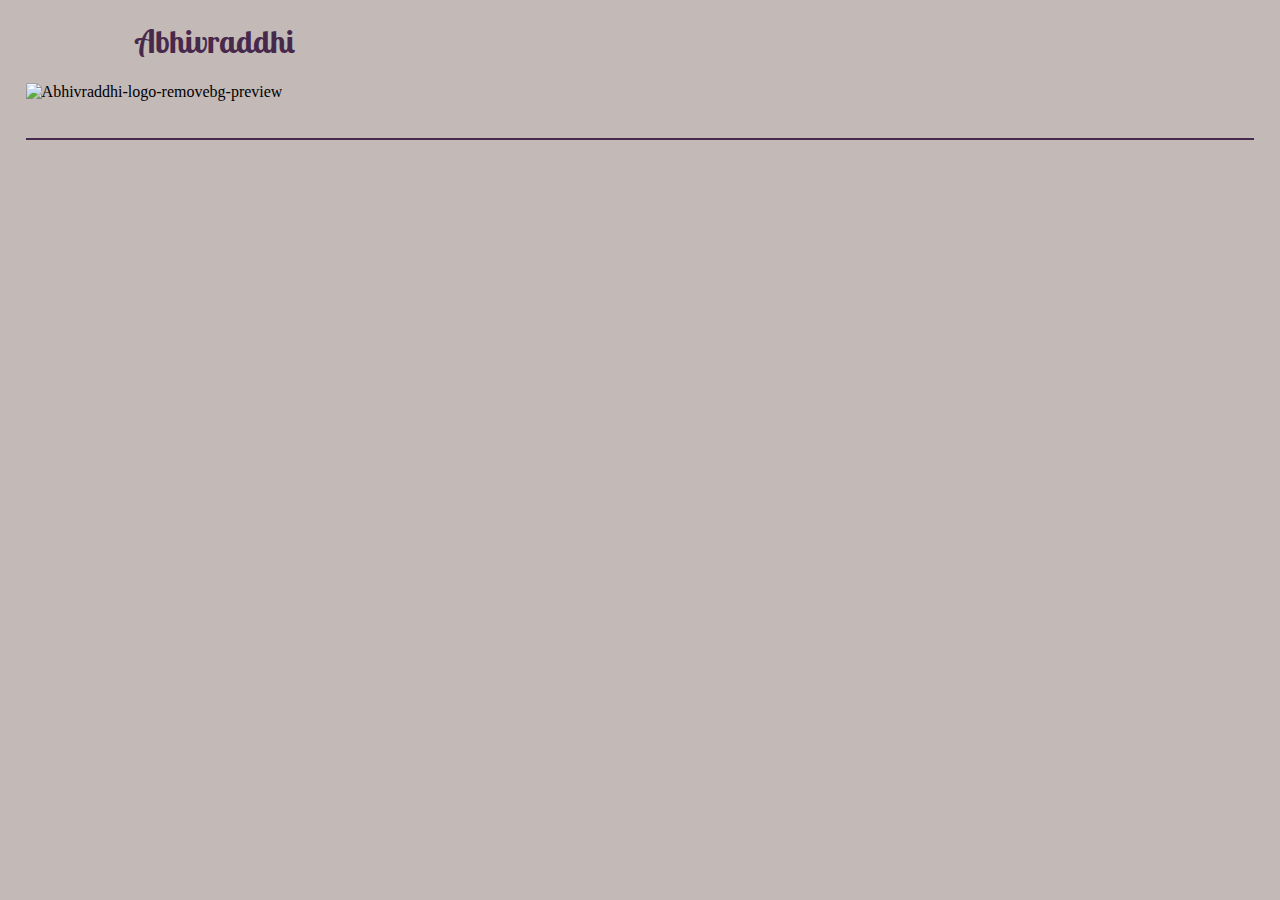
==== commit fb0252d4: "Update and rename webforproject.html to index.html" ====
--- a/index.html
+++ b/index.html
@@ -1,126 +1,26 @@
-<!DOCTYPE html>
-<html>
-
-<!-- Page title -->
-    <title>Brihadishwara Temple</title>
-
-
-<!-- Page style settings -->
-    <body style="margin-left: 5%;margin-right: 5%;">
-        <style>
-            body{
-                background-color: #FFA500;
-            }
-        </style>
-
-
-<!-- Page Header -->
-            <h1 style="color:black;font-family: 'Courier New', Courier, monospace;text-align: center;background-color: white;">
-            Brihadishvara Temple</h1> 
-
-
-<!-- Introduction. Had to add body since it was being the parent element-->
-            <body>
-                
-                <h3 style="font-family:Verdana, Geneva, Tahoma, sans-serif;font-size: large;margin-left: 5%;margin-top: 3%;">Introduction</h3>
-            </body>
-
-
-<!-- Paragraph one. Photo is aligned to left and fixed. The text wraps the photo. Hspace creates space to the photo from the phone frame and paragraph on our right. Vspace does the same on top and bottom. Image is taken in p markup to enable styles on it. Margin has to be adjusted after setting H and V spaces.-->            
-             <p style="font-family: 'Gill Sans', 'Gill Sans MT', Calibri, 'Trebuchet MS', sans-serif;font-size: 20px;margin-left: 5%;margin-right:5%;font-weight: 300;text-align:justify;">
-            Brihadishvara Temple, called Rajarajesvaram (lit. 'Lord of Rajaraja') by its builder, and known locally as Thanjai Periya Kovil (lit.'Thanjavur Big Temple') and Peruvudaiyar Kovil, is a Shaivite Hindu temple built in a Chola architectural style located on the south bank of the Cauvery river in Thanjavur, Tamil Nadu, India.It is one of the largest Hindu temples and an exemplar of Tamil architecture. It is also called Dakshina Meru (Meru of the South).[8] Built by Chola emperor Rajaraja I between 1003 and 1010 CE, the temple is a part of the UNESCO World Heritage Site known as the "Great Living Chola Temples", along with the Chola-era Gangaikonda Cholapuram temple and Airavatesvara temple, which are about 70 kilometres (43 mi) and 40 kilometres (25 mi) to its northeast respectively.<br>
-
-<br>
-
-            The original monuments of this 11th-century temple were built around a moat. It included gopura, the main temple, its massive tower, inscriptions, frescoes, and sculptures predominantly related to Shaivism, but also of Vaishnavism and Shaktism. The temple was damaged in its history and some artwork is now missing. Additional mandapam and monuments were added in the centuries that followed. The temple now stands amidst fortified walls that were added after the 16th century.<br>
-            
-<br>
-            
-            Built using granite, the vimana tower above the shrine is one of the tallest in South India.The temple has a massive colonnaded prakara (corridor) and one of the largest Shiva lingas in India.It is also famed for the quality of its sculpture, as well as being the location that commissioned the brass Nataraja, Shiva as the lord of dance, in the 11th century. The complex includes shrines for Nandi, Parvati, Murugan, Vinayagar, Sabhapati, Dakshinamurti, Chandikeshwar, Varahi, Thiyagarajar of Thiruvarur, Siddhar Karuvoorar and others. The temple is one of the most visited tourist attractions in Tamil Nadu.</p>
-            
-               
-            <p style="margin-left: 3%;"><img src="https://upload.wikimedia.org/wikipedia/commons/thumb/e/e9/Brihadesvara_Temple%2C_Tanjavur%2C_India_02.jpg/800px-Brihadesvara_Temple%2C_Tanjavur%2C_India_02.jpg" border="5px" width="300px" height="350px" ALIGN="left" HSPACE="30cm" VSPACE="15cm"></p>
-            
-
-
-<!-- Paragraph two -->        
-            <h3 style="font-family:Verdana, Geneva, Tahoma, sans-serif;font-size: large;margin-left: 5%;margin-top: 3%;">Nomenclature</h3>
-
-            <p style="font-family: 'Gill Sans', 'Gill Sans MT', Calibri, 'Trebuchet MS', sans-serif;font-size: 20px;margin-left: 5%;margin-right:5%;font-weight: 300;text-align:justify;">   Rajaraja Chola, who commissioned the temple, called it Rajarajeshvaram        (Rajarājeśvaram), literally "the temple of the god of Rajaraja". A later inscription in the Brihannayaki shrine calls the temple's deity Periya Udaiya Nayanar, which appears to be the source of the modern names Brihadisvara and Peruvudaiyar Kovil.
-
-            Brihadishwara (IAST: Bṛihádīśvara) is a Sanskrit composite word composed of Brihat which means "big, great, lofty, vast", and Ishvara means "lord, Shiva, supreme being, supreme atman (soul)". The name means the "great lord, big Shiva" temple.</p>
-            
-
-            <h3 style="font-family:Verdana, Geneva, Tahoma, sans-serif;font-size: large;margin-left: 5%;margin-top: 3%;">Location</h3>
-        
-            <p style="font-family: 'Gill Sans', 'Gill Sans MT', Calibri, 'Trebuchet MS', sans-serif;font-size: 20px;margin-left: 5%;margin-right:5%;font-weight: 300;text-align:justify;"> 
-            The Peruvudaiyar Temple is located in the city of Thanjavur, about 350 kilometres (220 mi) southwest of Chennai. The city is connected daily to other major cities by the network of Indian Railways, Tamil Nadu bus services and the National Highways 67, 45C, 226 and 226 Extn. The nearest airport with regular services is Tiruchirappalli International Airport (IATA: TRZ), about 55 kilometres (34 mi) away.
-        
-            The city and the temple though inland, are at the start of the Kaveri River delta, thus with access to the Bay of Bengal and through it to the Indian Ocean. Along with the temples, the Tamil people completed the first major irrigation network in the 11th century for agriculture, for movement of goods and to control the water flow through the urban center.</p>
-            
-        
-            <p style="margin-left: 3%;margin-right: 3%;"><img src="https://upload.wikimedia.org/wikipedia/commons/thumb/8/84/Raraja_detail.png/258px-Raraja_detail.png" border="5px" width="260.4px" height="302.4px" ALIGN="right" HSPACE="30cm" VSPACE="15cm"></p>
-            
-            
-            
-<!-- Paragraph three -->
-            <h3 style="font-family:Verdana, Geneva, Tahoma, sans-serif;font-size: large;margin-left: 5%;margin-top: 3%;">History</h3>
-    
-            <p style="font-family: 'Gill Sans', 'Gill Sans MT', Calibri, 'Trebuchet MS', sans-serif;font-size: 20px;margin-left: 5%;margin-right:5%;font-weight: 300;text-align:justify;">A spectrum of Hindu temple styles continued to develop from the fifth to the ninth century over the Chalukya era rule as evidenced in Aihole, Badami and Pattadakal, and then with the Pallava era as witnessed at Mamallapuram and other monuments. Thereafter, between 850 and 1280, Cholas emerged as the dominant dynasty.The early Chola period saw a greater emphasis on securing their geopolitical boundaries and less emphasis on architecture. In the tenth century, within the Chola empire emerged features such as the multifaceted columns with projecting square capitals. This, states George Michell, signaled the start of the new Chola style.This South Indian style is most fully realized both in scale and detail in the Brihadeshwara temple built between 1003 and 1010 by the Chola king Rajaraja I.</p>
-            
-    
-
-<!-- Paragraph four -->
-            <h3 style="font-family:Verdana, Geneva, Tahoma, sans-serif;font-size: large;margin-left: 5%;margin-top: 3%;">Additions, renovations and repairs</h3>
-    
-            <p style="font-family: 'Gill Sans', 'Gill Sans MT', Calibri, 'Trebuchet MS', sans-serif;font-size: 20px;margin-left: 5%;margin-right:5%;font-weight: 300;text-align:justify;">The main temple along with its gopurams is from the early 11th century. The temple also saw additions, renovations, and repairs over the next 1,000 years. The raids and wars, particularly between Muslim Sultans who controlled Madurai and Hindu kings who controlled Thanjavur caused damage.[11][note 2] These were repaired by Hindu dynasties that regained control. In some cases, the rulers attempted to renovate the temple with faded paintings, by ordering new murals on top of the older ones. In other cases, they sponsored the addition of shrines. The significant shrines of Kartikeya (Murugan), Parvati (Amman) and Nandi are from the 16th and 17th-century Nayaka era.[11][29] Similarly the Dakshinamurti shrine was built later.[29] It was well maintained by Marathas of Tanjore.</p>
-            
-
-
-<!-- Gray line to divide sections in page -->
-            <hr color="gray" />
-
-
-<!-- Description Header -->
-            <h1 style="font-family:'Lucida Sans', 'Lucida Sans Regular', 'Lucida Grande', 'Lucida Sans Unicode', Geneva, Verdana, sans-serif;font-size:x-large;margin-left: 5%;margin-top: 3%;">Description</h1>
-
-
-<!-- Paragraph One -->
-            <h3 style="font-family:Verdana, Geneva, Tahoma, sans-serif;font-size: large;margin-left: 5%;margin-top: 3%;">Architecture</h3>
-
-            <p style="margin-left: 3%;margin-right: 3%;"><img src="https://upload.wikimedia.org/wikipedia/commons/thumb/6/6e/TANJORE_2.jpg/372px-TANJORE_2.jpg" border="5px" width="372px" height="247.5px" ALIGN="right" HSPACE="30cm" VSPACE="15cm"></p>
-
-            <p style="font-family: 'Gill Sans', 'Gill Sans MT', Calibri, 'Trebuchet MS', sans-serif;font-size: 20px;margin-left: 5%;margin-right:5%;font-weight: 300;text-align:justify;">The Peruvudaiyar temple's plan and development utilizes the axial and symmetrical geometry rules.[30] It is classified as Perunkoil (also called Madakkoil), a big temple built on a higher platform of a natural or man-made mounds.[31] The temple complex is a rectangle that is almost two stacked squares, covering 240.79 metres (790.0 ft) east to west, and 121.92 metres (400.0 ft) north to south. In this space are five main sections: the sanctum with the towering superstructure (sri vimana), the Nandi hall in front (Nandi-mandapam) and in between these the main community hall (mukhamandapam), the great gathering hall (mahamandapam) and the pavilion that connects the great hall with the sanctum (Antrala).<br>
-            <br>
-            The temple complex integrates a large pillared and covered veranda (prakara) in its spacious courtyard, with a perimeter of about 450 metres (1,480 ft) for circumambulation. Outside this pillared veranda there are two walls of enclosure, the outer one being defensive and added in 1777 by the French colonial forces with gun-holes with the temple serving as an arsenal. They made the outer wall high, isolating the temple complex area. On its east end is the original main gopuram or gateway that is barrel vaulted. <br>
-                
-            <br>
-            It is less than half the size of the main temple's vimana. Additional structures were added to the original temple after the 11th century, such as a mandapa in its northeast corner and additional gopurams (gateways) on its perimeters to allow people to enter and leave from multiple locations. Some of the shrines and structures were added during the Pandya, Nayaka, Vijayanagara and Maratha era, before the colonial era started, and these builders respected the original plans and symmetry rules. Inside the original temple courtyard, along with the main sanctum and Nandi-mandapam are two major shrines, one for Kartikeya and for Parvati. The complex has additional smaller shrines.<br>
-
-
-            <br>
-            <p style="font-family: 'Gill Sans', 'Gill Sans MT', Calibri, 'Trebuchet MS', sans-serif;font-size: 20px;margin-left: 5%;margin-right:5%;font-weight: 300;text-align:justify;">The Peruvudaiyar temple continued the Hindu temple traditions of South India by adopting architectural and decorative elements, but its scale significantly exceeded the temples constructed before the 11th century. The Chola era architects and artisans innovated the expertise to scale up and build, particularly with heavy stone and to accomplish the 63.4 metres (208 ft) high towering vimana.Nandi mandapam and the entrance gopurams, northeast view from courtyard.<br>
-<br>           
-                
-            Another view of the entrance
-            The temple faces east, and once had a water moat around it. This has been filled up. The fortified wall now runs around this moat. The two walls have ornate gateways called the gopurams. These are made from stone and display entablature. The main gateways are on the east side. The first one is called the Keralantakan tiruvasal, which means the "sacred gate of the Keralantakan". The word Keralantakan was the surname of king Rajaraja who built it. About a 100 metres (330 ft) ahead is the inner courtyard gopuram called the Rajarajan tiruvasal. This is more decorated than the Keralantakan tiruvasal, such as with its adhishthanam relief work narrating scenes from the Puranas and other Hindu texts. The inner eastern gopuram leads to a vast courtyard, in which the shrines are all signed to east–west and north-west cardinal directions.<br>
-
-            
-            <p style="margin-left: 3%;margin-right: 3%;"><img src="https://upload.wikimedia.org/wikipedia/commons/thumb/a/a5/Thanjavur_Brihadeeswara_Temple_Entrance.JPG/165px-Thanjavur_Brihadeeswara_Temple_Entrance.JPG" border="5px" width="220px" height="330px" ALIGN="left" HSPACE="30cm" VSPACE="15cm"></p>
-
-            <br>
-            <p style="font-family: 'Gill Sans', 'Gill Sans MT', Calibri, 'Trebuchet MS', sans-serif;font-size: 20px;margin-left: 5%;margin-right:5%;font-weight: 300;text-align:justify;"> The complex can be entered either on one axis through a five-story gopuram or with a second access directly to the huge main quadrangle through a smaller free-standing gopuram. The gopuram of the main entrance is 30 m high, smaller than the vimana. The main temple-related monuments and the great tower is in the middle of this courtyard.Around the main temple that is dedicated to Shiva, are smaller shrines, most of which are aligned axially. These are dedicated to his consort Parvati, his sons Murugan and Ganesha, Nandi, Varahi, Karuvur deva (the guru of Rajaraja Chola), Chandeshvara and Nataraja. <br>
-            
-<br>        
-            
-            The Nandi mandapam has a monolithic seated bull facing the sanctum. In between them are stairs leading to a columned porch and community gathering hall, then an inner mandapa connecting to the pradakshina patha, or circumambulation path. The Nandi (bull) facing the mukh-mandapam weighs about 25 tonnes. It is made of a single stone and is about 2 m in height, 6 m in length and 2.5 m in width. The image of Nandi is a monolithic one and is one of the largest in the country.</p>
-        
-        <!-- Parag -->
-            
-            <h3 style="font-family:Verdana, Geneva, Tahoma, sans-serif;font-size: large;margin-left: 5%;margin-top: 3%;">Preservation & Restoration</h3>
-    
-            <p style="font-family: 'Gill Sans', 'Gill Sans MT', Calibri, 'Trebuchet MS', sans-serif;font-size: 20px;margin-left: 5%;margin-right:5%;font-weight: 300;text-align:justify;"> As a world heritage monument, the temple and the premises comes under the Archaeological Survey of India (ASI) which falls under the Ministry of Culture of the Government of India, to ensure safety, preservation and restoration. The surrounding facilities have been upgraded to create an ambience worthy of the grandeur of this ancient marvel with lighting, signage and facilities for devotees and visitors. The lighting of the monument is designed to enhance the natural color of the stone along with the sculptural forms adorning all corners of the temple. The restoration has been undertaken by the Archaeological Survey of India that commissioned Sheila Sri Prakash Indian architect and designer to lead the design.</p>
-            
-        
-    </body>
-</html>
+<!DOCTYPE html>
+<html lang="en">
+<head>
+    <meta charset="UTF-8">
+    <meta name="viewport" content="width=device-width, initial-scale=1.0">
+    <title>Abhivraddhi</title>
+    <link rel="stylesheet" href="webstyle.css"/>
+</head>
+<body style="background-color:#c3b9b7;margin-top: 1.5%;margin-left: 2%;margin-right: 2%">
+
+        <!--Header-->
+        <h1 class="webheader">Abhivraddhi</h1>
+
+
+    <!--Logo-->
+    <img src="https://i.ibb.co/wCvZjgx/Abhivraddhi-logo-removebg-preview.png" alt="Abhivraddhi-logo-removebg-preview" border="0" style="height:180px;width: 221px;"></a><br /><br/>
+
+
+    <!--Horizontal rule-->
+    <hr style="border: 1px solid #47294c;margin-top:0.5cm;">
+    
+
+<!--556X449-->
+
+</body>
+</html>
--- a/webstyle.css
+++ b/webstyle.css
@@ -0,0 +1,34 @@
+@import url('https://fonts.googleapis.com/css2?family=Lobster+Two&display=swap');
+@import url('https://fonts.googleapis.com/css2?family=Poppins:wght@500&display=swap');
+
+
+.webheader{
+
+    font-family: 'Lobster Two', cursive;
+    font-size: 200%;
+    color: #47294c;
+    text-align: left;
+    stroke: 1px,white;
+    margin-left: 9%;
+
+    
+}
+
+
+.paratext{
+    
+    font-family: 'Poppins', sans-serif;
+    font-size: medium;
+    color: black;
+    font-size:18px;
+    margin-left: 5%;
+    margin-right: 5%;
+
+}
+
+
+.square{
+    height: 50px;
+    width: 60px;
+    background-image: linear-gradient(to bottom right,#dbd3d1,black)
+}
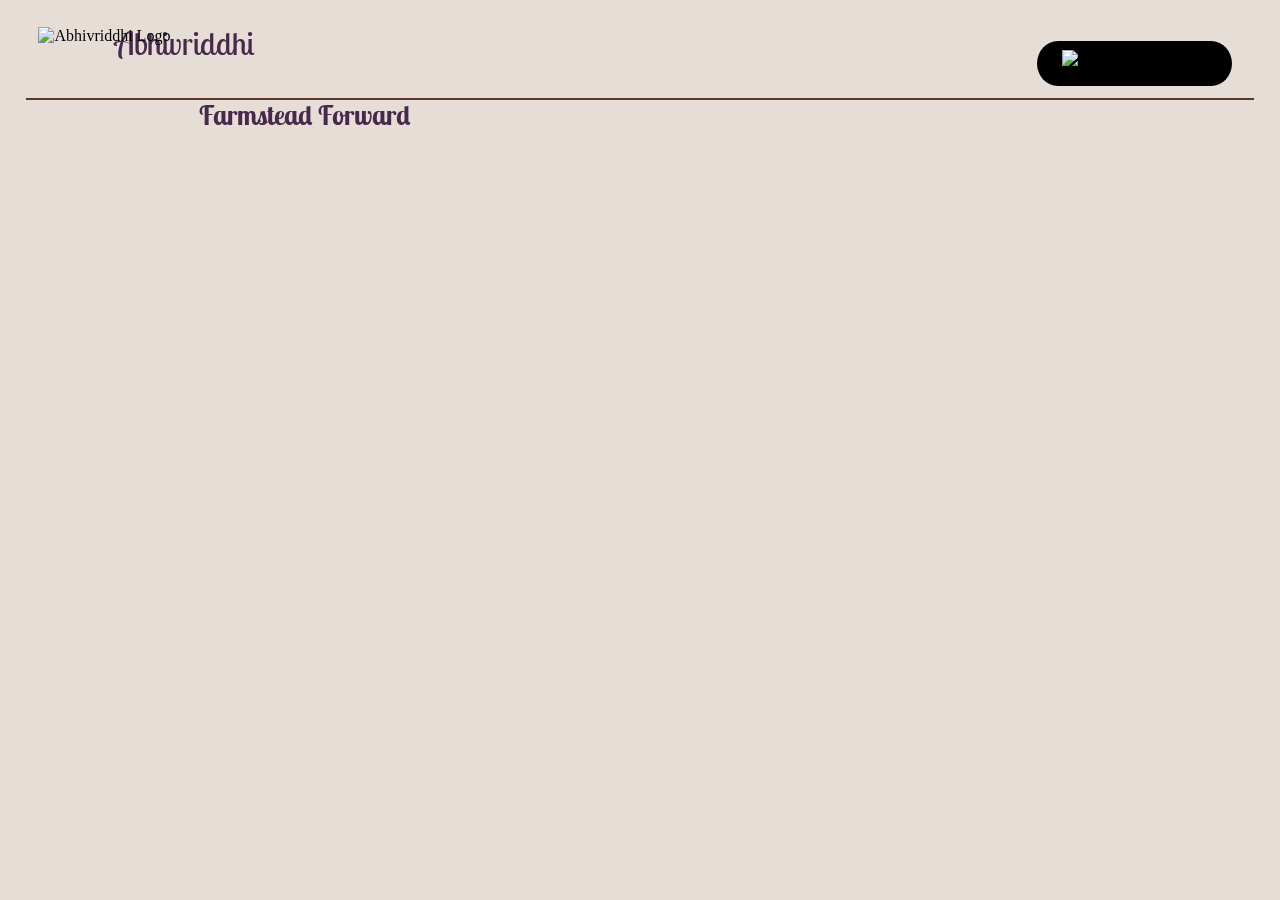
==== commit cad35ed3: "Update index.html" ====
--- a/index.html
+++ b/index.html
@@ -1,26 +1,60 @@
 <!DOCTYPE html>
 <html lang="en">
 <head>
-    <meta charset="UTF-8">
-    <meta name="viewport" content="width=device-width, initial-scale=1.0">
-    <title>Abhivraddhi</title>
+    
+    <title>Abhivriddhi</title>
     <link rel="stylesheet" href="webstyle.css"/>
+    <link rel="icon" type="x-icon" href="hut100bright.png"/>
 </head>
-<body style="background-color:#c3b9b7;margin-top: 1.5%;margin-left: 2%;margin-right: 2%">
 
-        <!--Header-->
-        <h1 class="webheader">Abhivraddhi</h1>
+
+<body style="background-color:#e6ddd6;margin-top: 1.5%;margin-left: 2%;margin-right: 2%">
+
+    
+    <!--Header-->
+    <div style="position:fixed ;left: 0%;top: 2.5%;"
+        <h1 class="webheader">Abhivriddhi</h1>
+        <h5 style="position: fixed;right: 68%;top: 6%;" class="slogan">Farmstead Forward</h5>
+    </div>
 
 
     <!--Logo-->
-    <img src="https://i.ibb.co/wCvZjgx/Abhivraddhi-logo-removebg-preview.png" alt="Abhivraddhi-logo-removebg-preview" border="0" style="height:180px;width: 221px;"></a><br /><br/>
+        <div style="position: fixed;left: 3%;top:3%;">
+            <img style="width: 75%;height: 75%;" src="hut.png" alt="Abhivriddhi Logo" />
+        </div>
 
 
-    <!--Horizontal rule-->
-    <hr style="border: 1px solid #47294c;margin-top:0.5cm;">
+    <!--Profile box-->
+    <div style="position: fixed;left: 80.1%;top:3.2%">
+        <svg>
+            <rect class="box" x="12" y="12" width="65%" height="30%" rx="7%" ry="15%"/>
+        </svg>  
+    </div>
+
+
+    <!--Profile text-->
+    <h3 style="position: fixed;left: 86.4%;top: 3.15%;" class="domain_names">Profile</h3>   
+
+
+    <!--Profile icon-->
+    <div style="position: fixed; left: 83%; top: 5.5%">
+        <img src="profile icon.png" alt="Profile icon" style="width: 35px;"/>
+    </div>
+
+
+    <!--Header-->
+    <hr style="border: 1px solid #5b3629;margin-top: 8%;"/>
+
     
+    <!-- Video-->
+    <div style="width:auto;height: auto; position: fixed; left:45%; top:25%; border-color: #5b3629; border-width: 3%;">
+        <video width="800" height="450" autoplay muted title="India"
+        <source src="india.mp4" type="video/mp4">
+    Your browser does not support the video tag
+        </video>
+    </div>
 
-<!--556X449-->
+
 
 </body>
 </html>
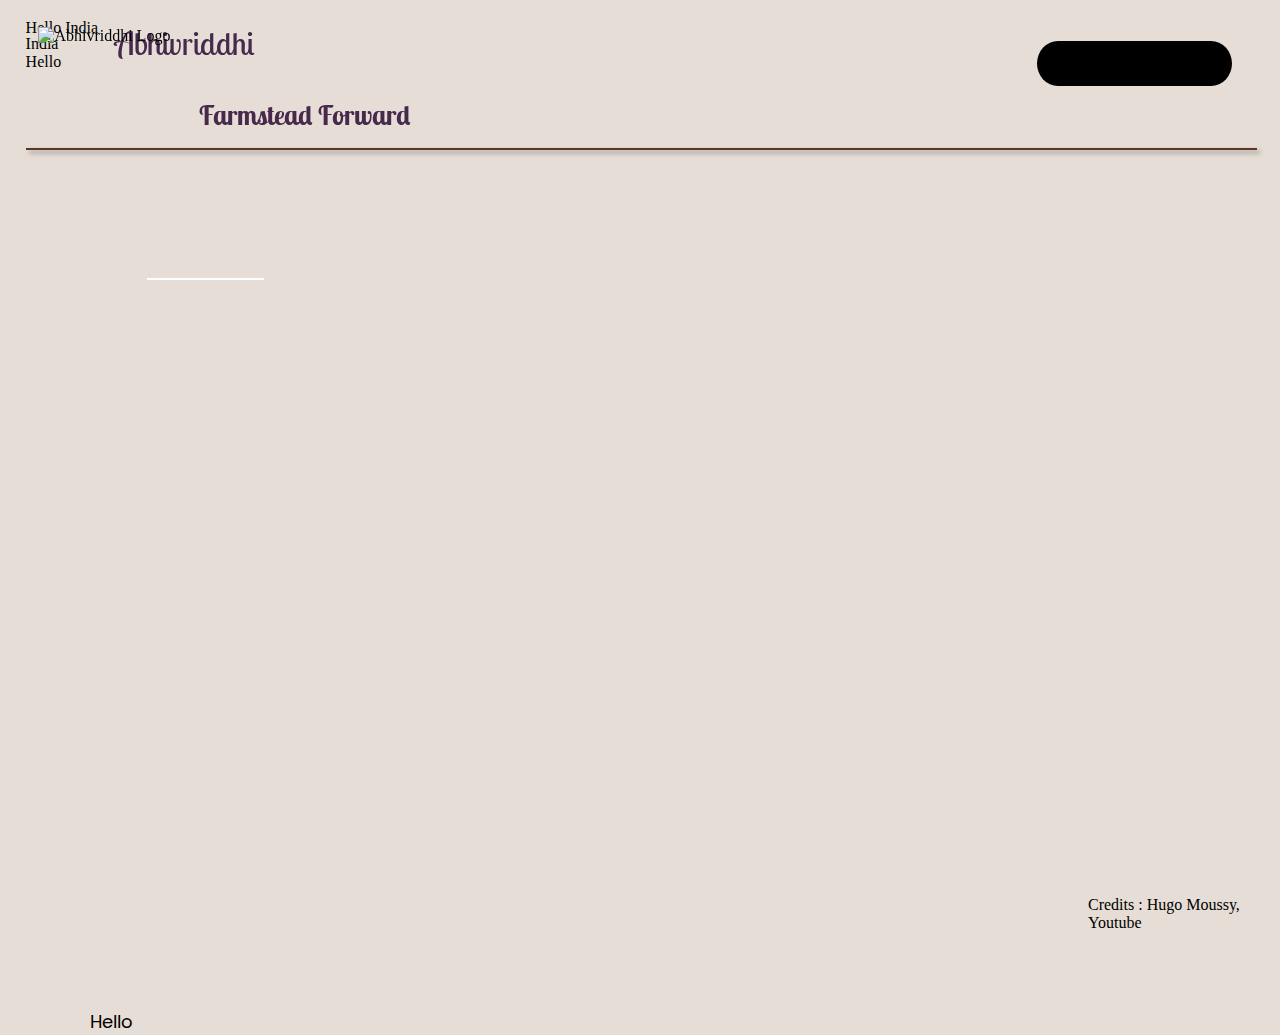
==== commit cbf09ca8: "Update index.html" ====
--- a/index.html
+++ b/index.html
@@ -1,60 +1,114 @@
 <!DOCTYPE html>
 <html lang="en">
-<head>
+    <head>
+        <title>Abhivriddhi</title>
+        <link rel="stylesheet" href="webstyle.css"/>
+        <link rel="icon" type="x-icon" href="hut100bright.png"/>
+        <meta charset="UTF-8">
+        <meta name="viewport" content="width=device-width, initial-scale=1.0,user-scalable=no">
+    </head>
     
-    <title>Abhivriddhi</title>
-    <link rel="stylesheet" href="webstyle.css"/>
-    <link rel="icon" type="x-icon" href="hut100bright.png"/>
-</head>
-
-
-<body style="background-color:#e6ddd6;margin-top: 1.5%;margin-left: 2%;margin-right: 2%">
-
-    
-    <!--Header-->
-    <div style="position:fixed ;left: 0%;top: 2.5%;"
-        <h1 class="webheader">Abhivriddhi</h1>
-        <h5 style="position: fixed;right: 68%;top: 6%;" class="slogan">Farmstead Forward</h5>
-    </div>
-
-
-    <!--Logo-->
-        <div style="position: fixed;left: 3%;top:3%;">
-            <img style="width: 75%;height: 75%;" src="hut.png" alt="Abhivriddhi Logo" />
-        </div>
-
-
-    <!--Profile box-->
-    <div style="position: fixed;left: 80.1%;top:3.2%">
-        <svg>
-            <rect class="box" x="12" y="12" width="65%" height="30%" rx="7%" ry="15%"/>
-        </svg>  
-    </div>
-
-
-    <!--Profile text-->
-    <h3 style="position: fixed;left: 86.4%;top: 3.15%;" class="domain_names">Profile</h3>   
-
-
-    <!--Profile icon-->
-    <div style="position: fixed; left: 83%; top: 5.5%">
-        <img src="profile icon.png" alt="Profile icon" style="width: 35px;"/>
-    </div>
-
-
-    <!--Header-->
-    <hr style="border: 1px solid #5b3629;margin-top: 8%;"/>
-
-    
-    <!-- Video-->
-    <div style="width:auto;height: auto; position: fixed; left:45%; top:25%; border-color: #5b3629; border-width: 3%;">
-        <video width="800" height="450" autoplay muted title="India"
-        <source src="india.mp4" type="video/mp4">
-    Your browser does not support the video tag
-        </video>
-    </div>
 
 
 
-</body>
+    <body class="invscb" style="background-color:#e6ddd6;margin-top: 1.5%;margin-left: 2%;margin-right: 2%; overflow:auto;z-index: 0">
+
+<!--Section - 1 Top -->
+
+        <section style="position: fixed;z-index:2;">
+
+
+            <!--Header-->
+            <div style="position:fixed ;left: 0%;top: 2.5%;"
+                <h1 class="webheader">Abhivriddhi</h1>
+                <h5 style="position: fixed;right: 68%;top: 6%;" class="slogan">Farmstead Forward</h5>
+            </div>
+
+
+            <!--Logo-->
+                <div style="position: fixed;left: 3%;top:3%;z-index:2">
+                    <img style="width: 75%;height: 75%;" src="hut.png" alt="Abhivriddhi Logo" />
+                </div>
+
+
+            <!--Profile box-->
+                <div style="position: fixed;left: 80.1%;top:3.2%;z-index: 2;">
+                    <svg>
+                        <rect class="box" x="12" y="12" width="65%" height="30%" rx="7%" ry="15%"/>
+                    </svg>  
+                </div>
+
+
+            <!--Profile text-->
+                <h3 style="position: fixed;left: 86.4%;top: 3.15%;" class="domain_names">Profile</h3>   
+
+
+            <!--Profile icon-->
+                <div style="position: fixed; left: 83%; top: 5.5%">
+                    <img src="profile icon.png" alt="Profile icon" style="width: 35px;"/>
+                </div>
+
+
+            <!--Header-->
+                <hr style="border: 1px solid #5b3629; position:fixed; bottom:82.5%; right:1.8%; margin-top: 8%; width: 96%; box-shadow: 3px 3px 5px 0px gray"/>
+        </section>
+
+
+        
+<!--Section 2 - India Section -->
+
+        <section>
+
+            <!--Video background-->
+            <div class="indiarect"></div>
+
+
+            <!-- Video-->
+            <div style="width:auto;height: auto; position: absolute; left:34.5%; top:22.3%; border-color: #5b3629; border-width: 3%;">
+                <video width="960" height="540" autoplay title="India"
+                <source src="india.mp4" type="video/mp4">
+                </video>
+            </div>
+
+
+            <!--India video credits-->
+            <div>
+                <span style="position:absolute;top: 99.5%;left: 85%;" class="credits">Credits : Hugo Moussy, Youtube</span>
+            </div>
+
+            
+            <!--India header-->
+            <div>
+                <p style="position: absolute;" class="indiaheader">India</p>
+                <hr style="position: absolute;border: 1px solid white;top: 30%;left:11.5%;width:9%"/>
+            </div>
+
+
+            <!--India text-->
+            <div>
+                <p class="inkartext">
+                    Hello India 
+                </p>
+            </div>
+        </section>
+
+<!--Section 3 Karnartaka Section-->
+
+        <section>
+
+            <!--Video background-->
+            <div class="karnatakarect">
+                <p class="inkartext">Hello</p>
+            </div>
+            
+            <div>
+                <p style="position: absolute;top:110%;" class="paratext">Hello</p>
+            </div>
+            
+        </section>
+
+
+
+
+    </body>
 </html>
